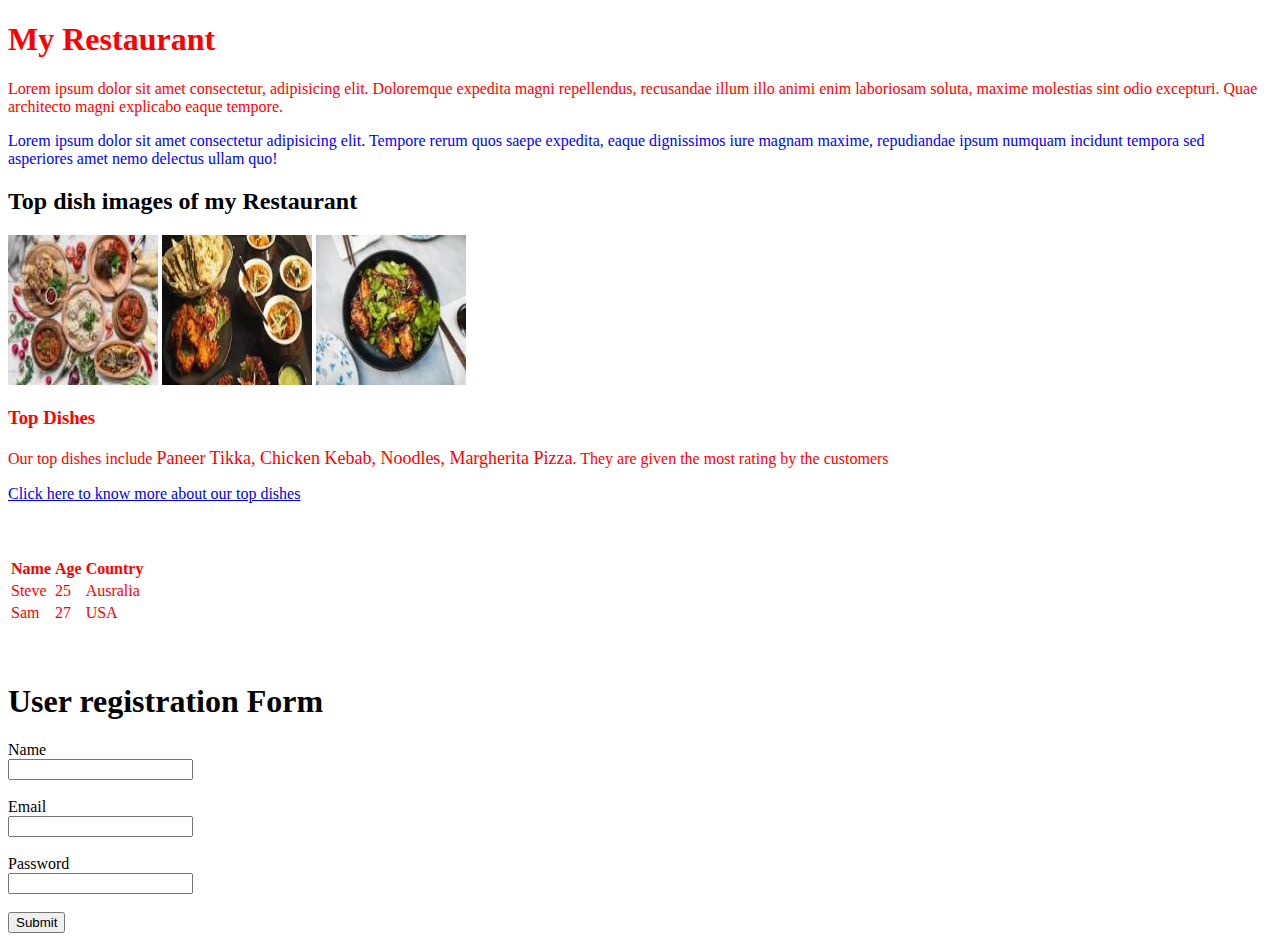
==== index.html @ 498551fb "Session four changes" ====
<!DOCTYPE html>

<html>
  <head>
    <title>Restaurant website</title>
    <meta name="description" content="A restaurant website">
    <meta name="keywords" content="restaurant, hotel, food, fooddelivery">
    <meta name="author" content="Mayank Tomar">
    <meta name="viewport" content="width=device-width, initial-scale=1.0">
    <link rel="stylesheet" href="styles.css">
  </head>

  <body>
    <div class="redstyle">
      <h1>My Restaurant</h1>
      <p>Lorem ipsum dolor sit amet consectetur, adipisicing elit. Doloremque expedita magni repellendus, recusandae illum illo animi enim laboriosam soluta, maxime molestias sint odio excepturi. Quae architecto magni explicabo eaque tempore.</p>
      <p id="pblue">Lorem ipsum dolor sit amet consectetur adipisicing elit. Tempore rerum quos saepe expedita, eaque dignissimos iure magnam maxime, repudiandae ipsum numquam incidunt tempora sed asperiores amet nemo delectus ullam quo!</p>
    </div>
   
    <div>
      <h2>Top dish images of my Restaurant</h2>
      <img src="dish1.jpg" alt="dish1 image" width="150px" height="150px"/>
      <img src="dish2.jpg" alt="dish2 image" width="150px" height="150px"/>
      <img src="dish3.jpg" alt="dish3 image" width="150px" height="150px"/>
    </div>
    
    <div class="redstyle">
      <h3>Top Dishes</h3>
      <p>Our top dishes include <span style="color: red; font-size: large;">Paneer Tikka, Chicken Kebab, Noodles, Margherita Pizza</span>. They are given the most rating by the customers </p>
      <a href="topdishes.html">Click here to know more about our top dishes</a>
    </div>
    <br/>
    <br/>
    <br/>
    <div class="redstyle">
      <table>
        <tr>
          <th>Name</th>
          <th>Age</th>
          <th>Country</th>
        </tr>

        <tr>
          <td>Steve</td>
          <td>25</td>
          <td>Ausralia</td>
        </tr>

        <tr>
          <td>Sam</td>
          <td>27</td>
          <td>USA</td>
        </tr>
      </table>
    </div>

    <br/>
    <br/>
    <div>
      <h1>User registration Form</h1>
      <form>
        <label>Name</label>
        <br/>
        <input type="text"/>
        <br/> <br/>
        <label>Email</label> <br/>
        <input type="email"/>
        <br/><br/>
        <label>Password</label><br/>
        <input type="password"/>
        <br/><br/>

        <input type="submit"/>
      </form>
    </div>
  </body>
</html>
---- styles.css ----
.redstyle {
  color: red;
}

#pblue {
  color: blue;
}
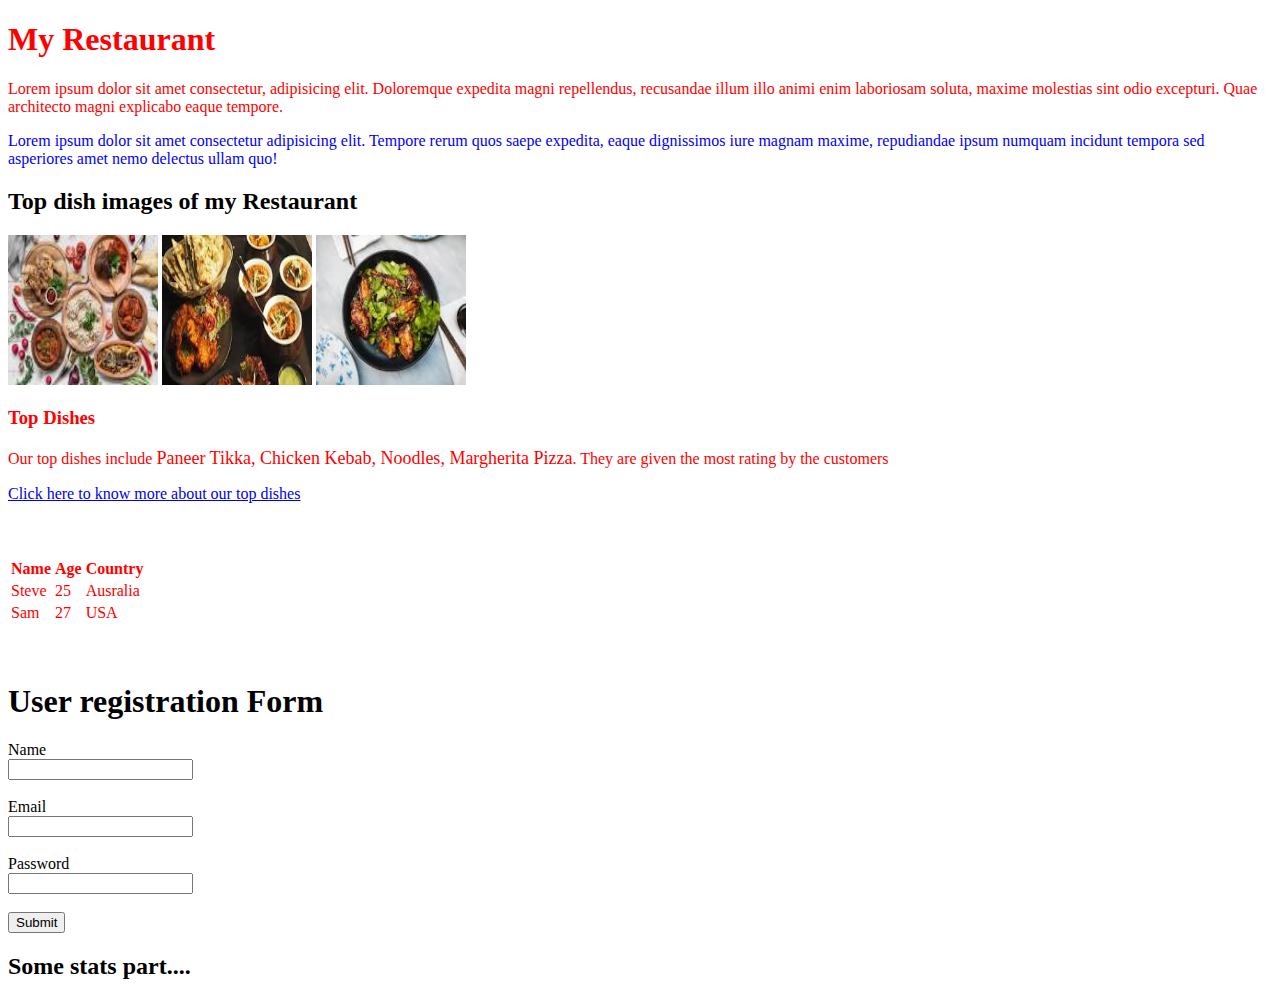
==== commit ace8c106: "Stats changes" ====
--- a/index.html
+++ b/index.html
@@ -73,6 +73,7 @@
         <input type="submit"/>
       </form>
     </div>
+    <h2>Some stats part....</h2>
   </body>
 </html>
 
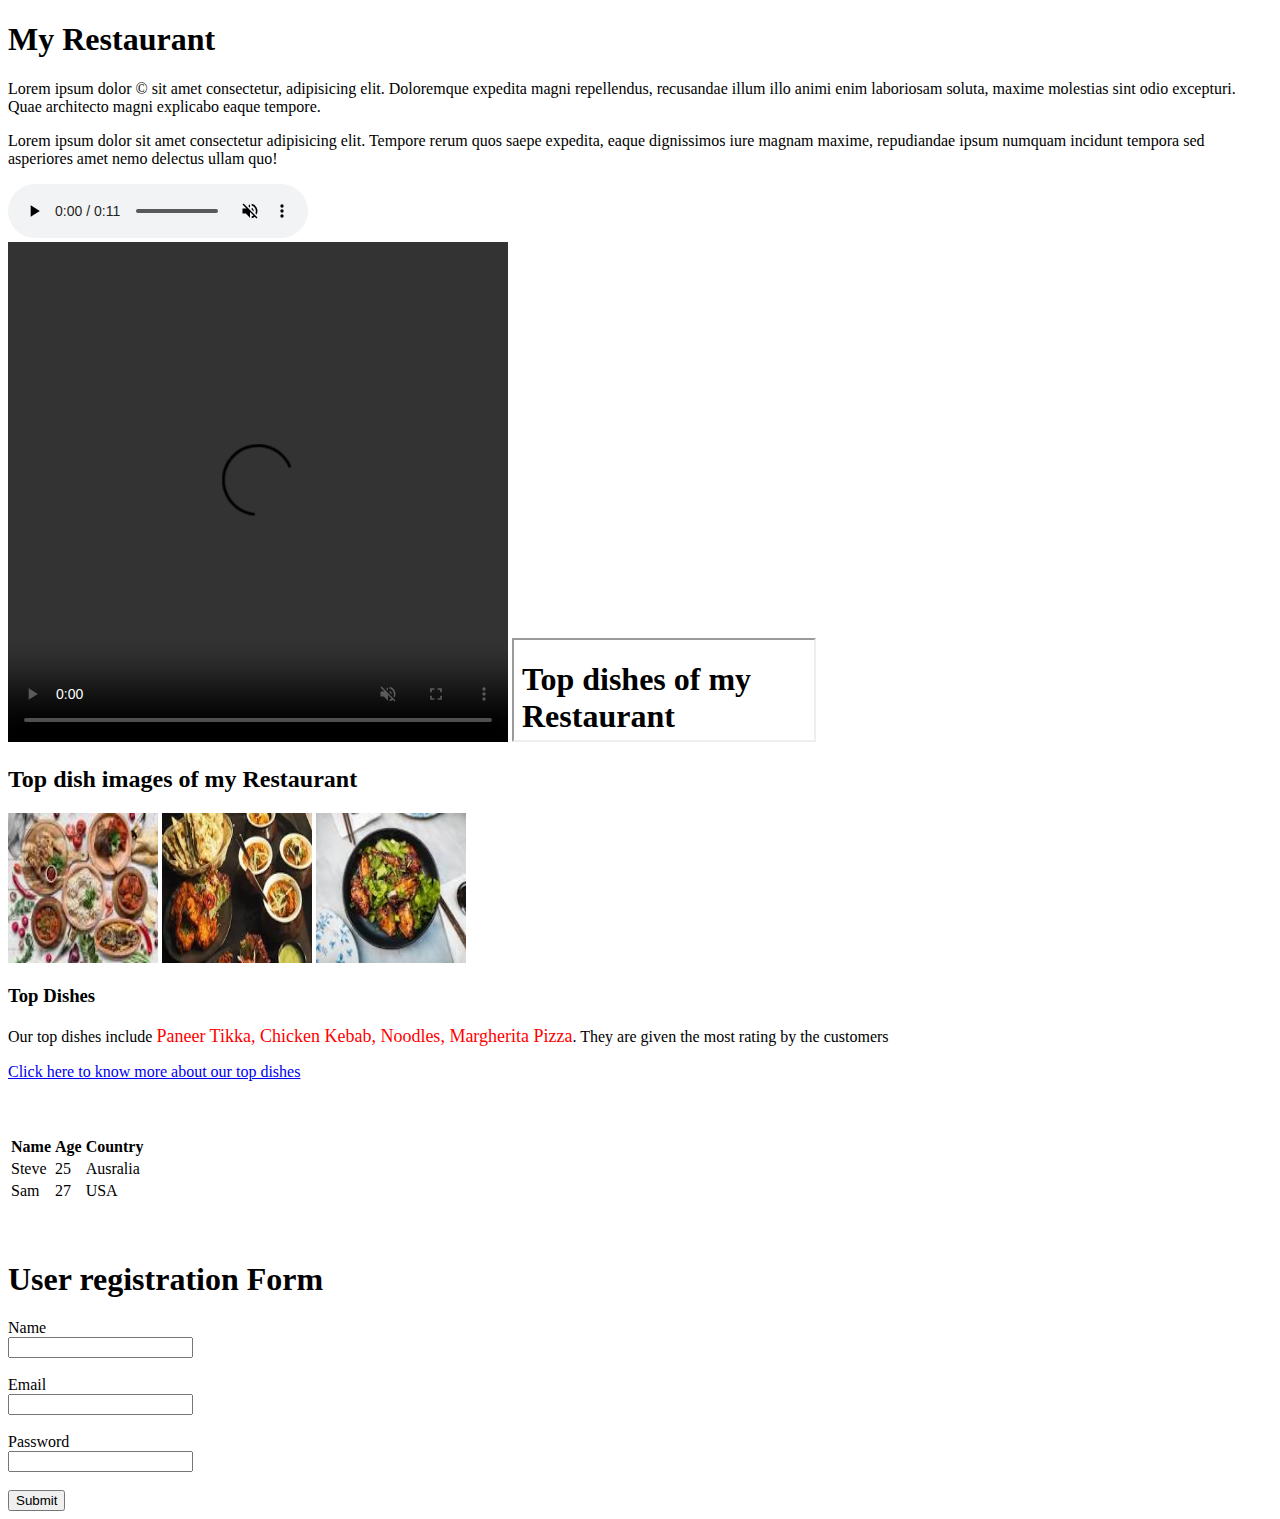
==== commit 572e347e: "Session five changes" ====
--- a/index.html
+++ b/index.html
@@ -11,11 +11,27 @@
   </head>
 
   <body>
-    <div class="redstyle">
-      <h1>My Restaurant</h1>
-      <p>Lorem ipsum dolor sit amet consectetur, adipisicing elit. Doloremque expedita magni repellendus, recusandae illum illo animi enim laboriosam soluta, maxime molestias sint odio excepturi. Quae architecto magni explicabo eaque tempore.</p>
-      <p id="pblue">Lorem ipsum dolor sit amet consectetur adipisicing elit. Tempore rerum quos saepe expedita, eaque dignissimos iure magnam maxime, repudiandae ipsum numquam incidunt tempora sed asperiores amet nemo delectus ullam quo!</p>
-    </div>
+    <header>
+      <div class="redstyle">
+        <h1>My Restaurant</h1>
+        <p>Lorem ipsum dolor &copy; sit amet consectetur, adipisicing elit. Doloremque expedita magni repellendus, recusandae illum illo animi enim laboriosam soluta, maxime molestias sint odio excepturi. Quae architecto magni explicabo eaque tempore.</p>
+        <p id="pblue">Lorem ipsum dolor sit amet consectetur adipisicing elit. Tempore rerum quos saepe expedita, eaque dignissimos iure magnam maxime, repudiandae ipsum numquam incidunt tempora sed asperiores amet nemo delectus ullam quo!</p>
+      </div>
+    </header>
+
+    <section id="mediasection">
+      <audio controls loop muted>
+        <source src="audio1.mp3" type="audio/mpeg">
+      </audio>
+      <br/>
+      <video loop muted controls width="500px" height="500px">
+        <source src="video1.mp4" type="video/mp4">
+      </video>
+      <iframe src="topdishes.html" width="300px" height="100px"></iframe>
+    </section>
+
+    
+    
    
     <div>
       <h2>Top dish images of my Restaurant</h2>
@@ -73,7 +89,6 @@
         <input type="submit"/>
       </form>
     </div>
-    <h2>Some stats part....</h2>
   </body>
 </html>
 
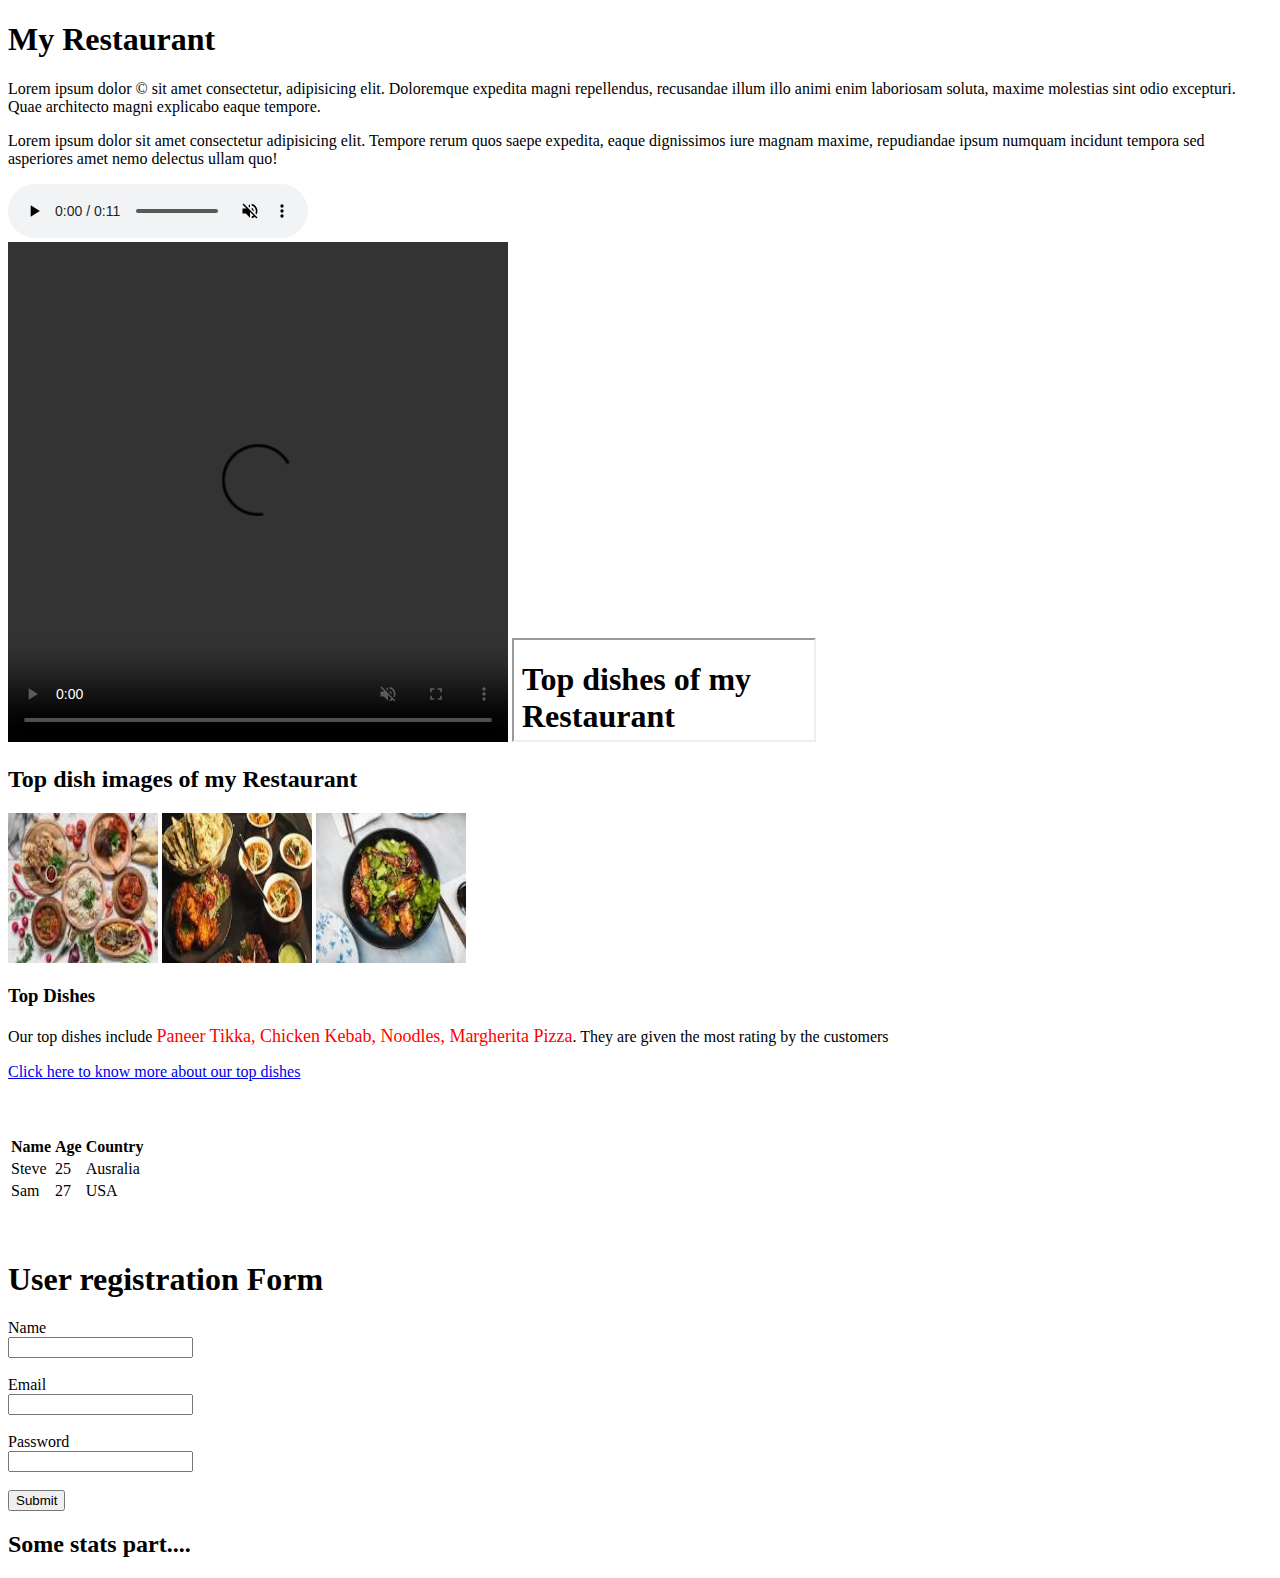
==== commit 6d276b39: "Merge branch 'master' of https://github.com/mayanktomar/restaurantbasic" ====
--- a/index.html
+++ b/index.html
@@ -89,6 +89,7 @@
         <input type="submit"/>
       </form>
     </div>
+    <h2>Some stats part....</h2>
   </body>
 </html>
 
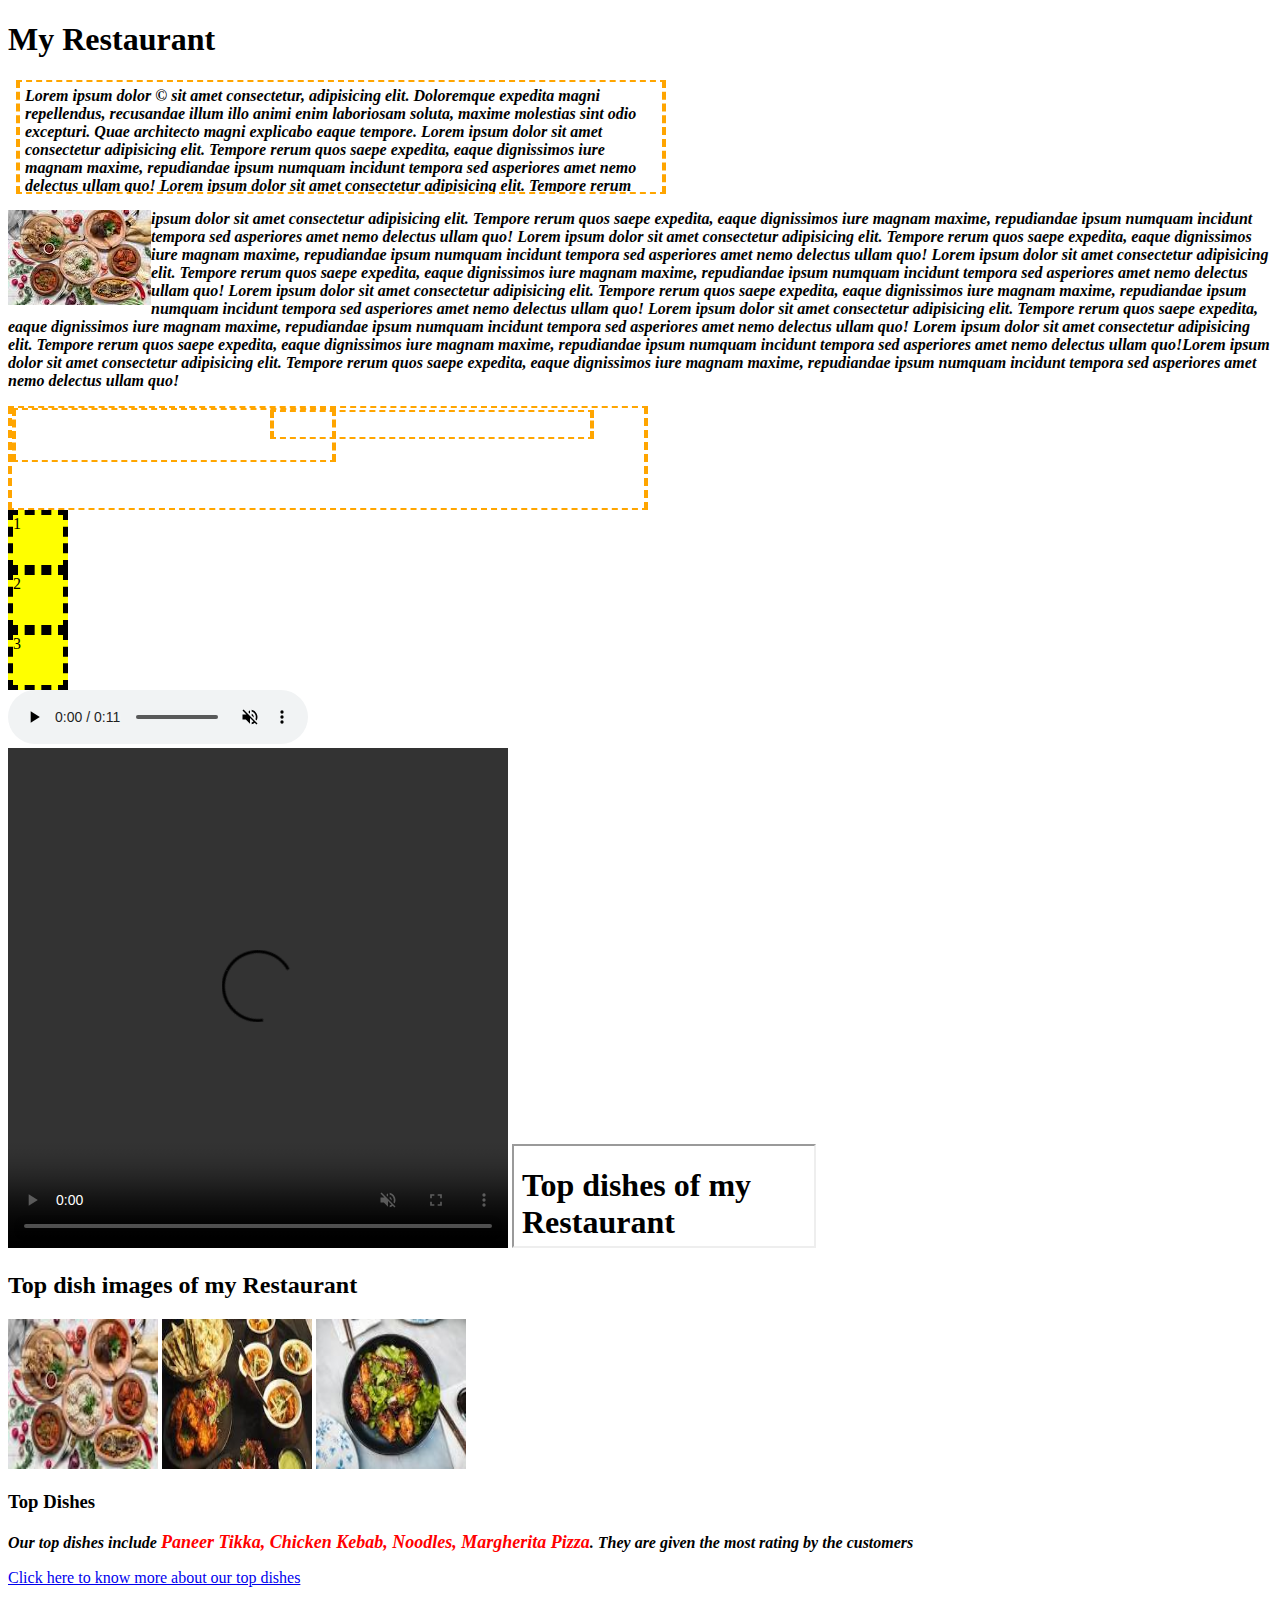
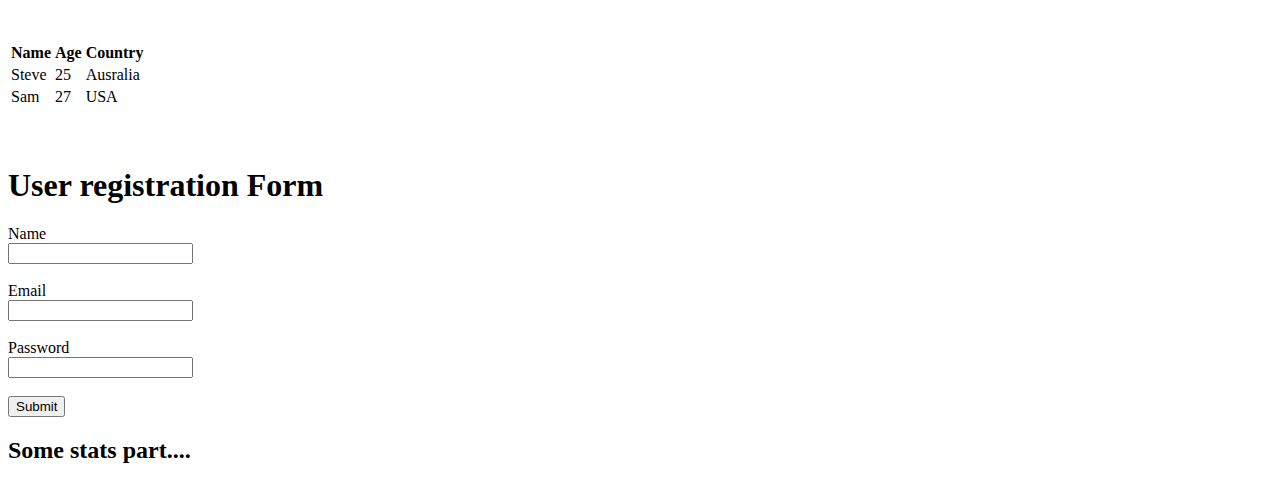
==== commit b3082bca: "Css basics" ====
--- a/index.html
+++ b/index.html
@@ -14,10 +14,24 @@
     <header>
       <div class="redstyle">
         <h1>My Restaurant</h1>
-        <p>Lorem ipsum dolor &copy; sit amet consectetur, adipisicing elit. Doloremque expedita magni repellendus, recusandae illum illo animi enim laboriosam soluta, maxime molestias sint odio excepturi. Quae architecto magni explicabo eaque tempore.</p>
-        <p id="pblue">Lorem ipsum dolor sit amet consectetur adipisicing elit. Tempore rerum quos saepe expedita, eaque dignissimos iure magnam maxime, repudiandae ipsum numquam incidunt tempora sed asperiores amet nemo delectus ullam quo!</p>
+        <p id="borderpara">Lorem ipsum dolor &copy; sit amet consectetur, adipisicing elit. Doloremque expedita magni repellendus, recusandae illum illo animi enim laboriosam soluta, maxime molestias sint odio excepturi. Quae architecto magni explicabo eaque tempore. Lorem ipsum dolor sit amet consectetur adipisicing elit. Tempore rerum quos saepe expedita, eaque dignissimos iure magnam maxime, repudiandae ipsum numquam incidunt tempora sed asperiores amet nemo delectus ullam quo! Lorem ipsum dolor sit amet consectetur adipisicing elit. Tempore rerum quos saepe expedita, eaque dignissimos iure magnam maxime, repudiandae ipsum numquam incidunt tempora sed asperiores amet nemo delectus ullam quo!</p>
+        <p><img src="dish1.jpg" style="float: left;"> ipsum dolor sit amet consectetur adipisicing elit. Tempore rerum quos saepe expedita, eaque dignissimos iure magnam maxime, repudiandae ipsum numquam incidunt tempora sed asperiores amet nemo delectus ullam quo! Lorem ipsum dolor sit amet consectetur adipisicing elit. Tempore rerum quos saepe expedita, eaque dignissimos iure magnam maxime, repudiandae ipsum numquam incidunt tempora sed asperiores amet nemo delectus ullam quo! Lorem ipsum dolor sit amet consectetur adipisicing elit. Tempore rerum quos saepe expedita, eaque dignissimos iure magnam maxime, repudiandae ipsum numquam incidunt tempora sed asperiores amet nemo delectus ullam quo! Lorem ipsum dolor sit amet consectetur adipisicing elit. Tempore rerum quos saepe expedita, eaque dignissimos iure magnam maxime, repudiandae ipsum numquam incidunt tempora sed asperiores amet nemo delectus ullam quo! Lorem ipsum dolor sit amet consectetur adipisicing elit. Tempore rerum quos saepe expedita, eaque dignissimos iure magnam maxime, repudiandae ipsum numquam incidunt tempora sed asperiores amet nemo delectus ullam quo! Lorem ipsum dolor sit amet consectetur adipisicing elit. Tempore rerum quos saepe expedita, eaque dignissimos iure magnam maxime, repudiandae ipsum numquam incidunt tempora sed asperiores amet nemo delectus ullam quo!Lorem ipsum dolor sit amet consectetur adipisicing elit. Tempore rerum quos saepe expedita, eaque dignissimos iure magnam maxime, repudiandae ipsum numquam incidunt tempora sed asperiores amet nemo delectus ullam quo!</p>
       </div>
     </header>
+
+    <div id="divone">
+      <div id="divtwo">
+        <div id="divthree">
+          <!-- <p>Div three</p> -->
+        </div>
+      </div>
+    </div>
+
+    <div class="flex-container">
+      <div class="flex-item">1</div>
+      <div class="flex-item">2</div>
+      <div class="flex-item">3</div>
+    </div>
 
     <section id="mediasection">
       <audio controls loop muted>
--- a/styles.css
+++ b/styles.css
@@ -0,0 +1,63 @@
+p {
+ font-style: italic;
+ font-weight: 900;
+}
+
+#borderpara {
+  border-style: dashed;
+  border-width: 2px 4px;
+  border-color: orange;
+  padding: 5px;
+  margin: 2px 4px 6px 8px;
+  height: 100px;
+  width: 50%;
+  overflow: auto;
+}
+
+
+#divone{
+  border-style: dashed;
+  border-width: 2px 4px;
+  border-color: orange;
+  height: 100px;
+  width: 50%;
+  position: relative;
+}
+
+#divtwo {
+  border-style: dashed;
+  border-width: 2px 4px;
+  border-color: orange;
+  height: 50px;
+  width: 50%;
+}
+
+#divthree {
+  border-style: dashed;
+  border-width: 2px 4px;
+  border-color: orange;
+  height: 25px;
+  width: 50%;
+  position: absolute;
+  right: 50px;
+}
+
+.flex-container {
+  /* display: flex; */
+  flex-direction: row;
+  margin: auto;
+}
+
+.flex-item {
+  height: 50px;
+  width: 50px;
+  background-color: yellow;
+  border-width: 5px;
+  border-style: dashed;
+}
+
+
+
+
+
+
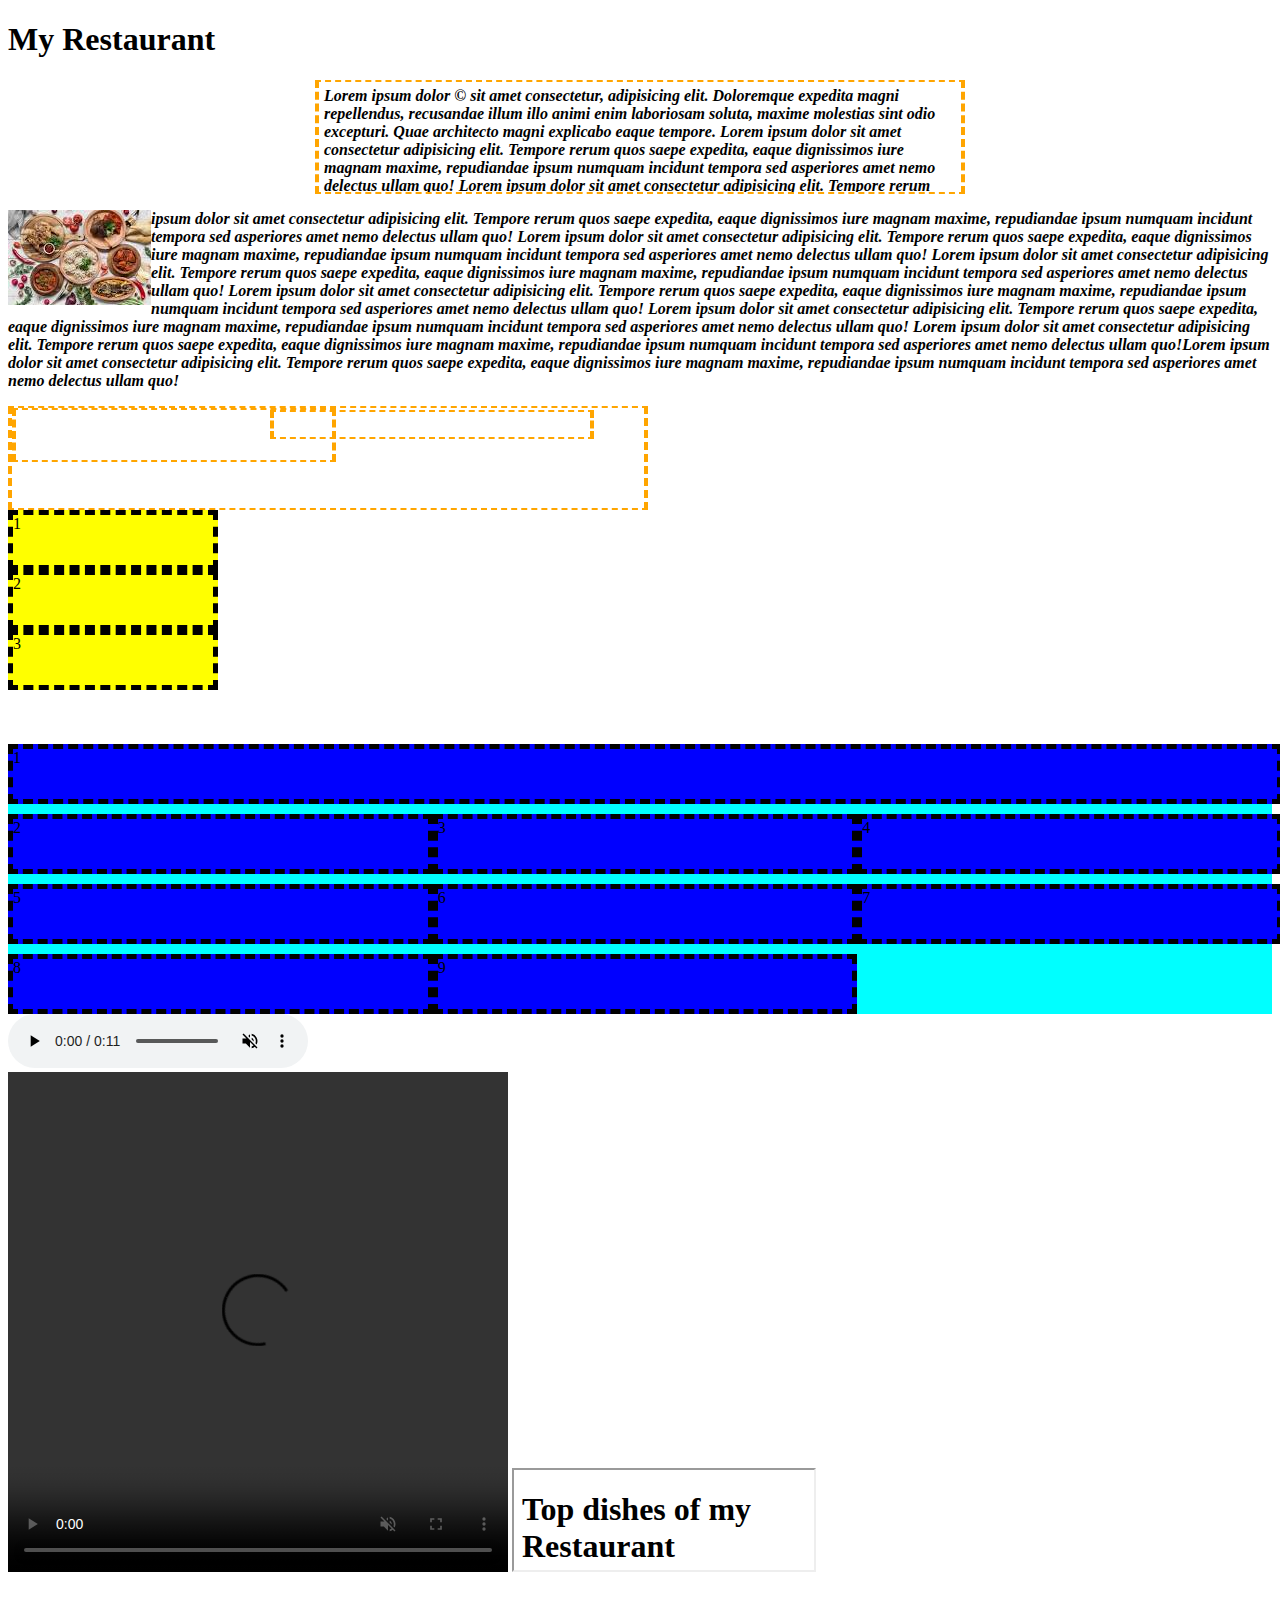
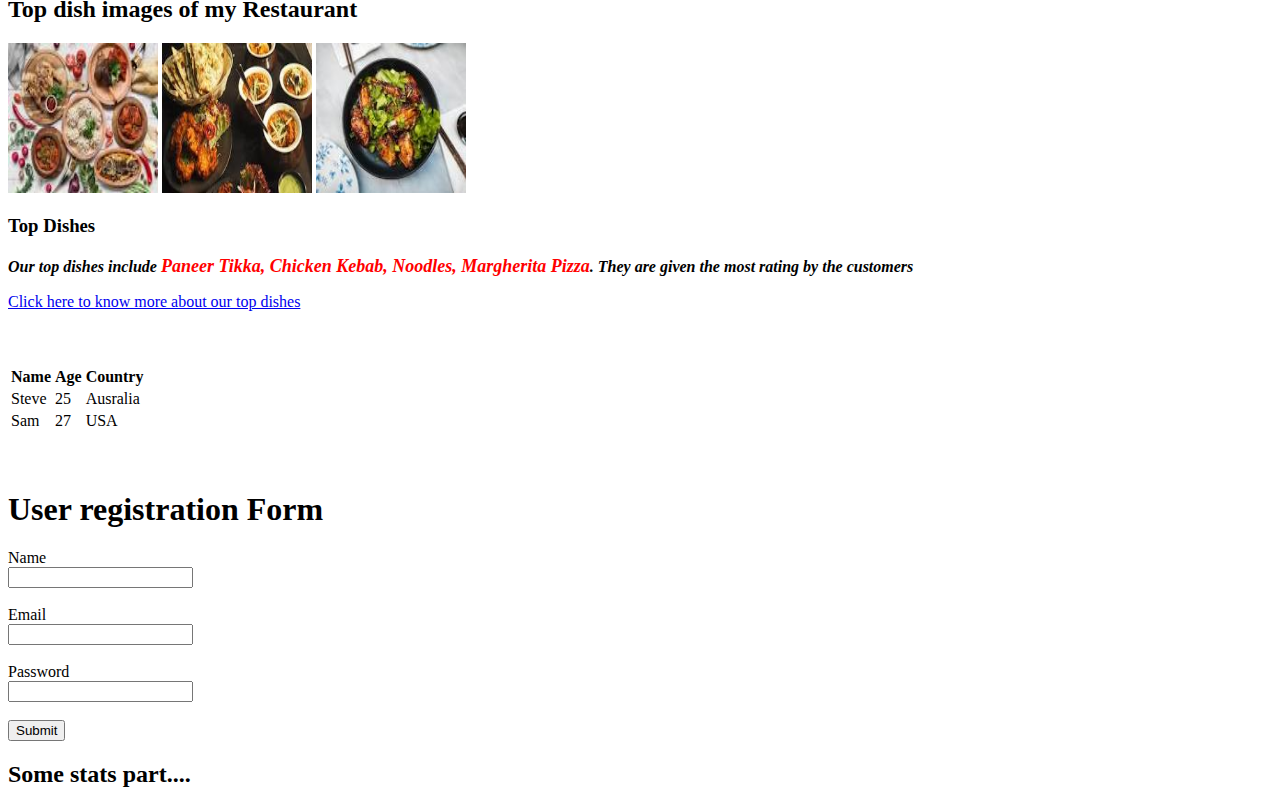
==== commit 6103d8b7: "css grid discussion" ====
--- a/index.html
+++ b/index.html
@@ -31,6 +31,20 @@
       <div class="flex-item">1</div>
       <div class="flex-item">2</div>
       <div class="flex-item">3</div>
+    </div>
+
+    <br/><br/><br/>
+
+    <div class="grid-container">
+      <div class="grid-item" id="grid-item-1">1</div>
+      <div class="grid-item" id="grid-item-2">2</div>
+      <div class="grid-item">3</div>
+      <div class="grid-item">4</div>
+      <div class="grid-item">5</div>
+      <div class="grid-item">6</div>
+      <div class="grid-item">7</div>
+      <div class="grid-item">8</div>
+      <div class="grid-item">9</div>
     </div>
 
     <section id="mediasection">
--- a/styles.css
+++ b/styles.css
@@ -12,6 +12,7 @@
   height: 100px;
   width: 50%;
   overflow: auto;
+  margin: auto;
 }
 
 
@@ -43,17 +44,57 @@
 }
 
 .flex-container {
-  /* display: flex; */
-  flex-direction: row;
-  margin: auto;
+  display: flex;
+  /* justify-content: center; */
+  /* align-items: flex-start; */
+  /* justify-content: flex-end; */
+  /* align-items: flex-end; */
 }
+
 
 .flex-item {
   height: 50px;
-  width: 50px;
+  width: 200px;
   background-color: yellow;
   border-width: 5px;
   border-style: dashed;
+  /* align-self: center; */
+}
+
+.grid-container {
+  display: grid;
+  gap: 10px 10px;
+  grid-template-columns: auto auto auto;
+  background-color: aqua;
+}
+
+.grid-item {
+  height: 50px;
+  width: 100%;
+  background-color: blue;
+  border-width: 5px;
+  border-style: dashed;
+}
+
+#grid-item-1 {
+  grid-column: 1/span 3;
+}
+
+/* #grid-item-2 {
+  grid-column-start: 2;
+  grid-column-end: 4;
+} */
+/* 
+#grid-item-1 {
+  grid-row-start: 1;
+  grid-row-end: 3;
+  height: 100%;
+} */
+
+@media (min-width:767px) and (max-width:992px), (min-width:1200px) {
+  .flex-container {
+    flex-direction: column;
+  }
 }
 
 
@@ -61,3 +102,7 @@
 
 
 
+
+
+
+
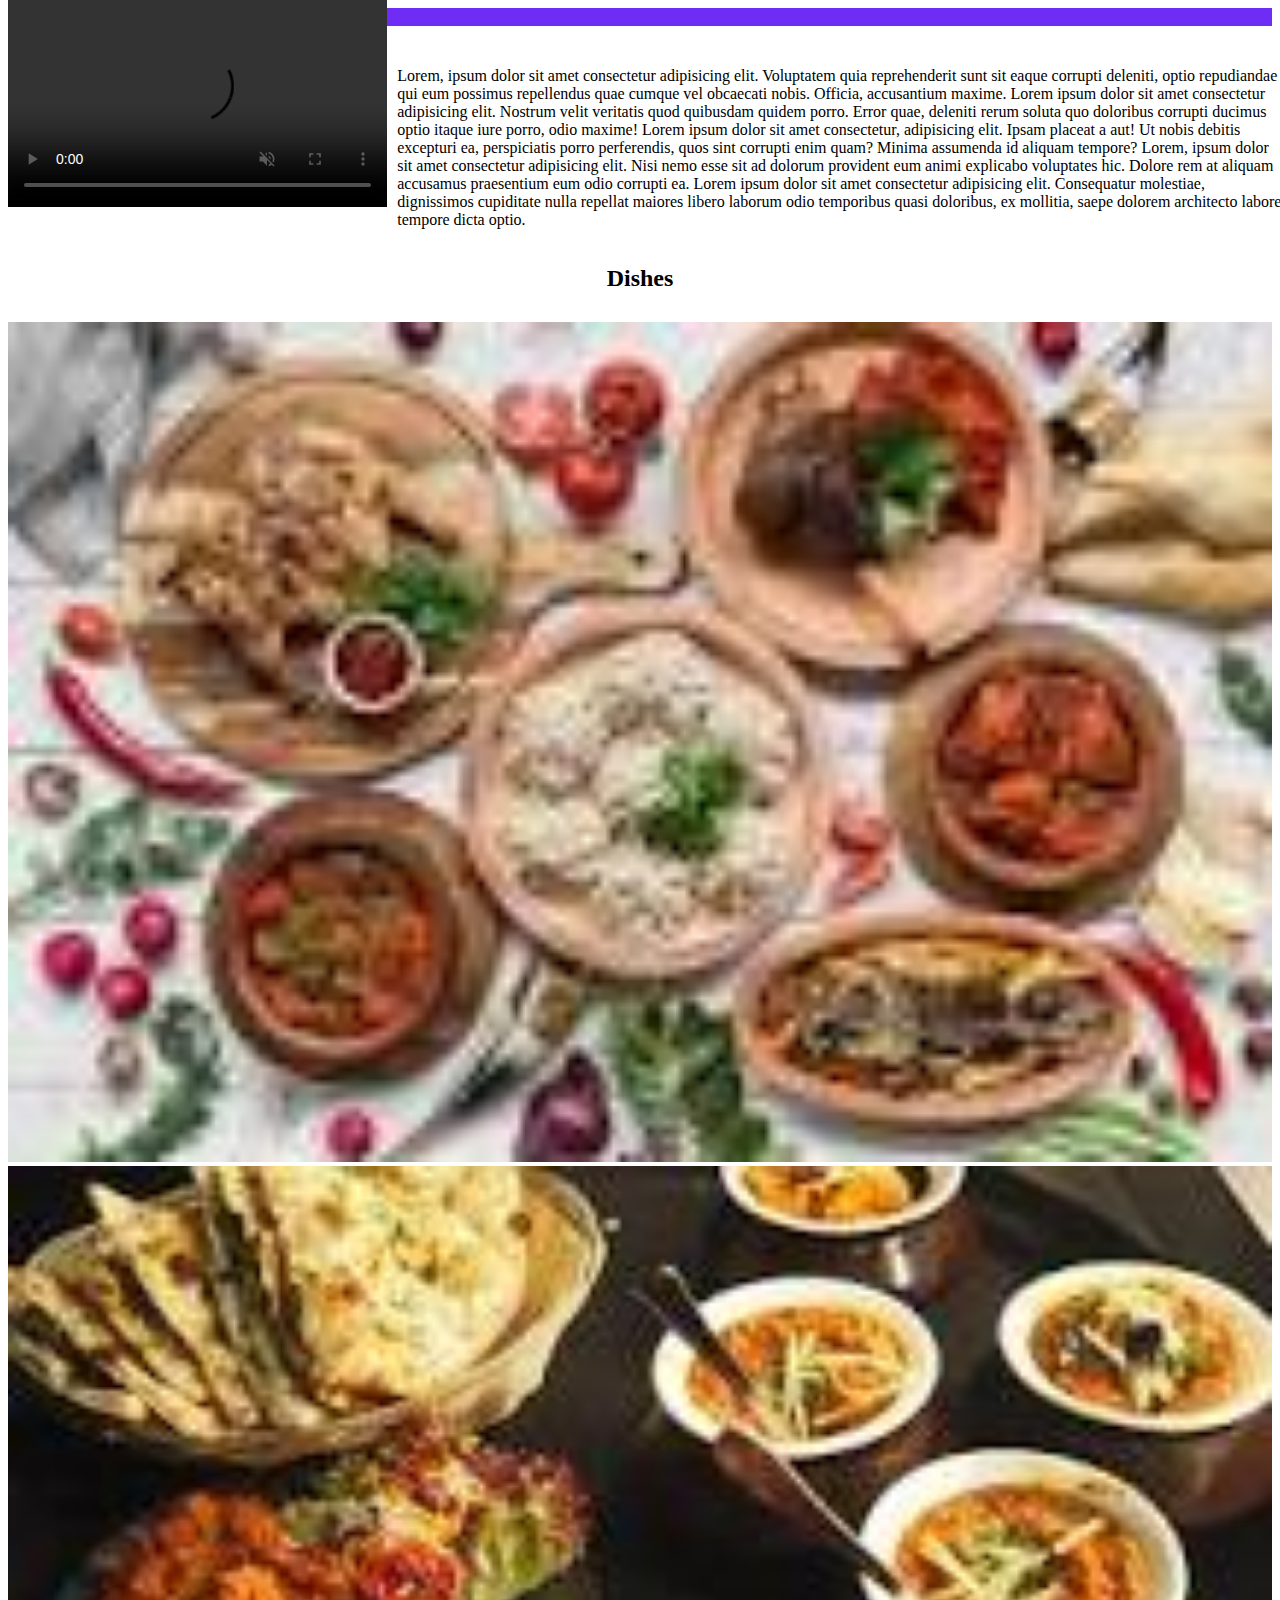
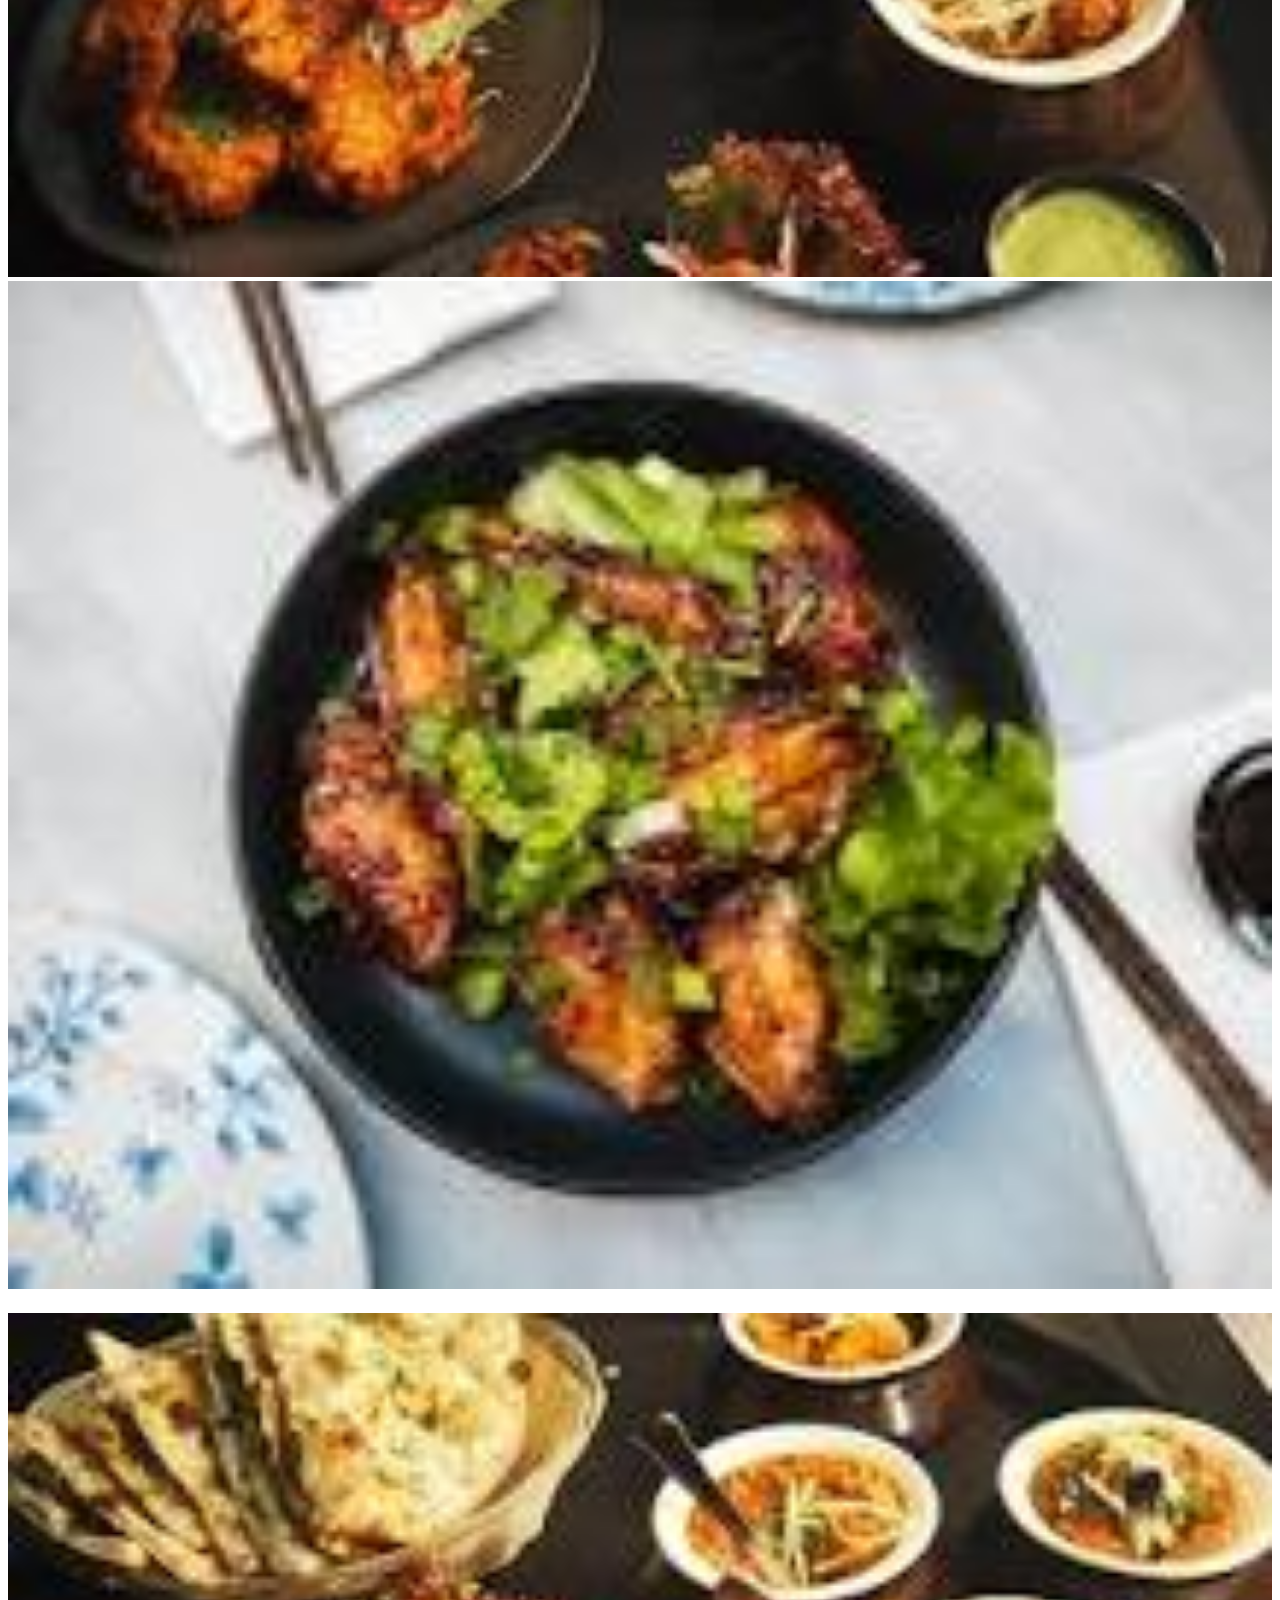
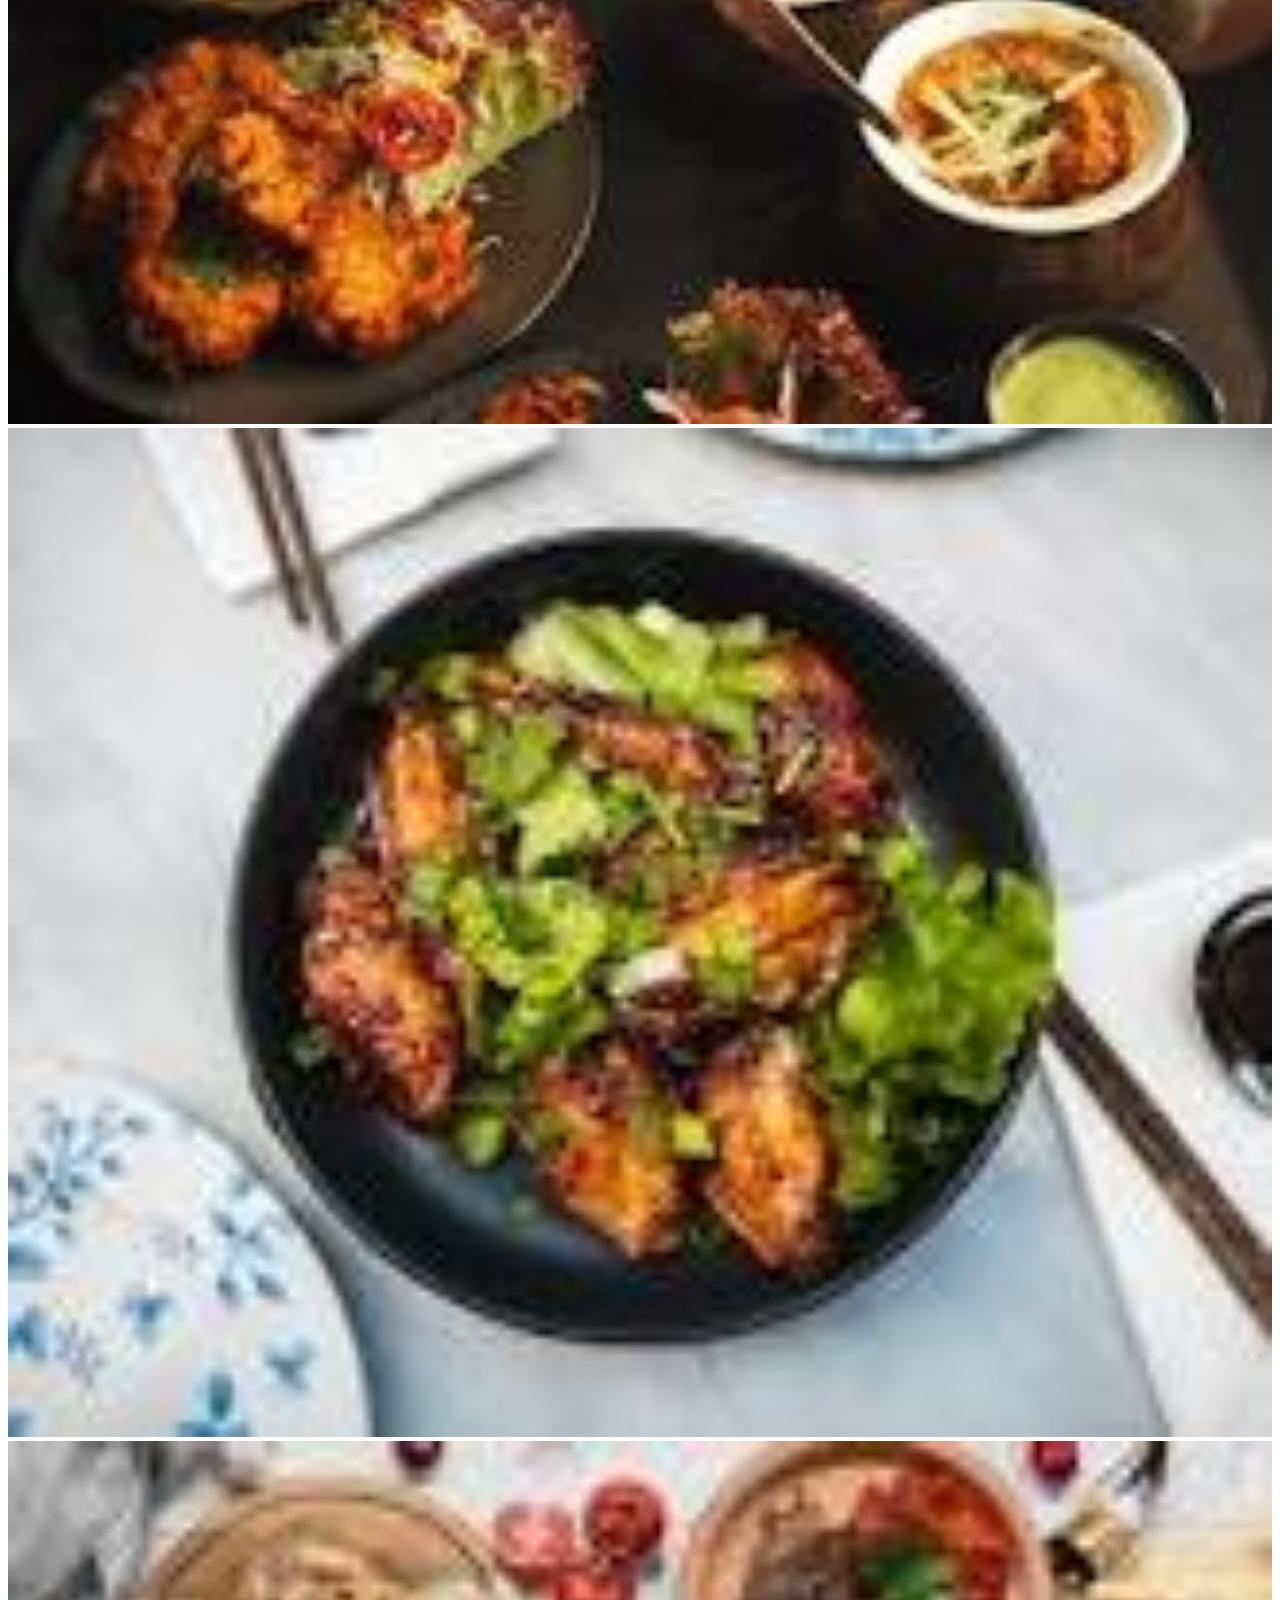
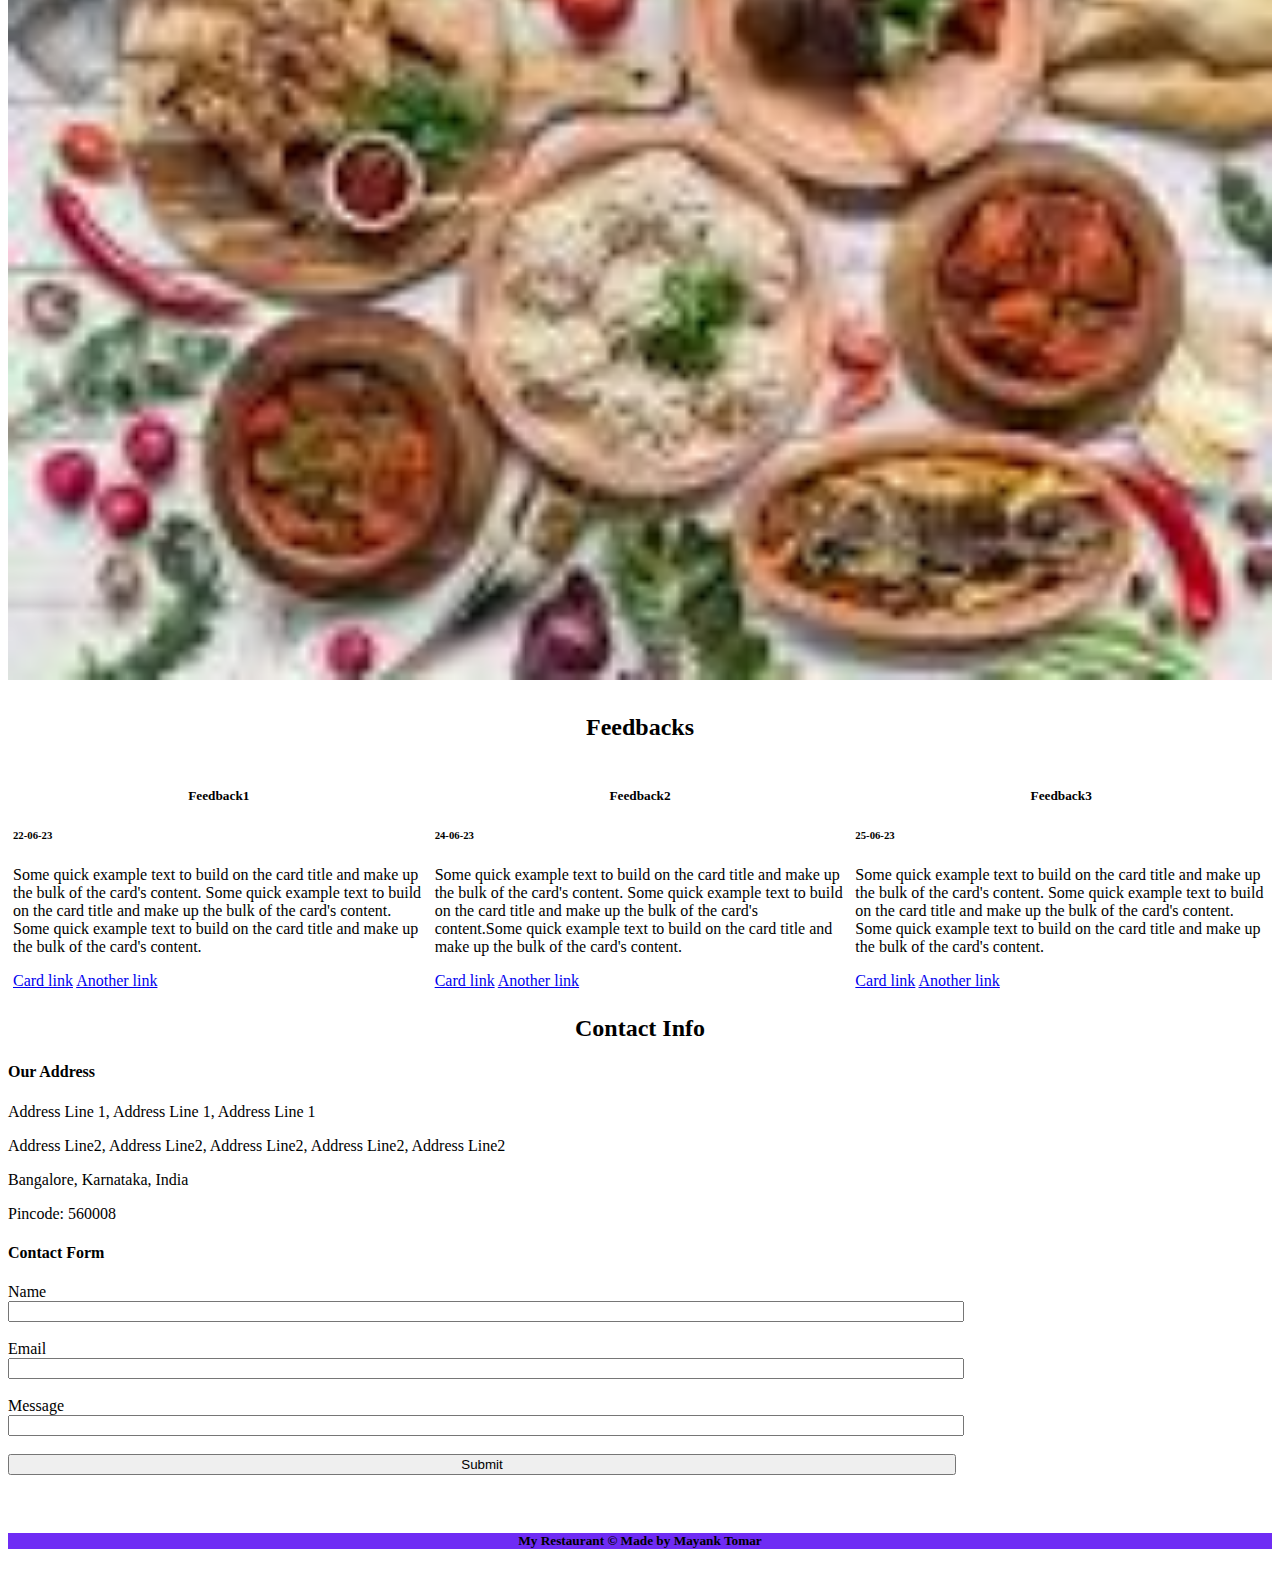
==== commit 716fbff0: "Bootstrap and Javascript intro" ====
--- a/index.html
+++ b/index.html
@@ -1,124 +1,148 @@
 <!DOCTYPE html>
+<html lang="en">
+<head>
+  <meta charset="UTF-8">
+  <meta name="viewport" content="width=device-width, initial-scale=1.0">
+  <title>My restaurant</title>
+  <link rel="stylesheet" href="styles.css">
+  <link href="https://cdn.jsdelivr.net/npm/bootstrap@5.2.0/dist/css/bootstrap.min.css" rel="stylesheet" integrity="sha384-gH2yIJqKdNHPEq0n4Mqa/HGKIhSkIHeL5AyhkYV8i59U5AR6csBvApHHNl/vI1Bx" crossorigin="anonymous">
+</head>
+<body>
+  <!-- Navbar -->
+  <nav class="navbar navbar-expand-lg bg-body-tertiary navbar-dark"  style="background-color: #6f2cf4;">
+    <div class="container-fluid">
+      <a class="navbar-brand" href="#">My Restaurant</a>
+      <button class="navbar-toggler" type="button" data-bs-toggle="collapse" data-bs-target="#navbarSupportedContent" aria-controls="navbarSupportedContent" aria-expanded="false" aria-label="Toggle navigation">
+        <span class="navbar-toggler-icon"></span>
+      </button>
+    </div>
+  </nav>
 
-<html>
-  <head>
-    <title>Restaurant website</title>
-    <meta name="description" content="A restaurant website">
-    <meta name="keywords" content="restaurant, hotel, food, fooddelivery">
-    <meta name="author" content="Mayank Tomar">
-    <meta name="viewport" content="width=device-width, initial-scale=1.0">
-    <link rel="stylesheet" href="styles.css">
-  </head>
+  
+    <div class="container">
+      <header>
+        <div class="grid-container">
+          <div class="grid-item">
+            <video loop muted controls width="100%" height="100%">
+              <source src="video1.mp4" type="video/mp4">
+            </video>
+          </div>
+    
+          <div>
+            <p style="padding-top: 25px;">Lorem, ipsum dolor sit amet consectetur adipisicing elit. Voluptatem quia reprehenderit sunt sit eaque corrupti deleniti, optio repudiandae qui eum possimus repellendus quae cumque vel obcaecati nobis. Officia, accusantium maxime. Lorem ipsum dolor sit amet consectetur adipisicing elit. Nostrum velit veritatis quod quibusdam quidem porro. Error quae, deleniti rerum soluta quo doloribus corrupti ducimus optio itaque iure porro, odio maxime! Lorem ipsum dolor sit amet consectetur, adipisicing elit. Ipsam placeat a aut! Ut nobis debitis excepturi ea, perspiciatis porro perferendis, quos sint corrupti enim quam? Minima assumenda id aliquam tempore? Lorem, ipsum dolor sit amet consectetur adipisicing elit. Nisi nemo esse sit ad dolorum provident eum animi explicabo voluptates hic. Dolore rem at aliquam accusamus praesentium eum odio corrupti ea. Lorem ipsum dolor sit amet consectetur adipisicing elit. Consequatur molestiae, dignissimos cupiditate nulla repellat maiores libero laborum odio temporibus quasi doloribus, ex mollitia, saepe dolorem architecto labore tempore dicta optio.</p>
+          </div>
+        </div>
+      </header>
 
-  <body>
-    <header>
-      <div class="redstyle">
-        <h1>My Restaurant</h1>
-        <p id="borderpara">Lorem ipsum dolor &copy; sit amet consectetur, adipisicing elit. Doloremque expedita magni repellendus, recusandae illum illo animi enim laboriosam soluta, maxime molestias sint odio excepturi. Quae architecto magni explicabo eaque tempore. Lorem ipsum dolor sit amet consectetur adipisicing elit. Tempore rerum quos saepe expedita, eaque dignissimos iure magnam maxime, repudiandae ipsum numquam incidunt tempora sed asperiores amet nemo delectus ullam quo! Lorem ipsum dolor sit amet consectetur adipisicing elit. Tempore rerum quos saepe expedita, eaque dignissimos iure magnam maxime, repudiandae ipsum numquam incidunt tempora sed asperiores amet nemo delectus ullam quo!</p>
-        <p><img src="dish1.jpg" style="float: left;"> ipsum dolor sit amet consectetur adipisicing elit. Tempore rerum quos saepe expedita, eaque dignissimos iure magnam maxime, repudiandae ipsum numquam incidunt tempora sed asperiores amet nemo delectus ullam quo! Lorem ipsum dolor sit amet consectetur adipisicing elit. Tempore rerum quos saepe expedita, eaque dignissimos iure magnam maxime, repudiandae ipsum numquam incidunt tempora sed asperiores amet nemo delectus ullam quo! Lorem ipsum dolor sit amet consectetur adipisicing elit. Tempore rerum quos saepe expedita, eaque dignissimos iure magnam maxime, repudiandae ipsum numquam incidunt tempora sed asperiores amet nemo delectus ullam quo! Lorem ipsum dolor sit amet consectetur adipisicing elit. Tempore rerum quos saepe expedita, eaque dignissimos iure magnam maxime, repudiandae ipsum numquam incidunt tempora sed asperiores amet nemo delectus ullam quo! Lorem ipsum dolor sit amet consectetur adipisicing elit. Tempore rerum quos saepe expedita, eaque dignissimos iure magnam maxime, repudiandae ipsum numquam incidunt tempora sed asperiores amet nemo delectus ullam quo! Lorem ipsum dolor sit amet consectetur adipisicing elit. Tempore rerum quos saepe expedita, eaque dignissimos iure magnam maxime, repudiandae ipsum numquam incidunt tempora sed asperiores amet nemo delectus ullam quo!Lorem ipsum dolor sit amet consectetur adipisicing elit. Tempore rerum quos saepe expedita, eaque dignissimos iure magnam maxime, repudiandae ipsum numquam incidunt tempora sed asperiores amet nemo delectus ullam quo!</p>
-      </div>
-    </header>
+      
+        <h2>Dishes</h2>
+        <section class="image-gallery">
+          <div class="row" style="padding-top: 10px; padding-bottom: 10px;">
+            <div class="col-md-4">
+              <img src="dish1.jpg" alt="dishimage">
+            </div>
+            <div class="col-md-4">
+              <img src="dish2.jpg" alt="dishimage">
+            </div>
+            <div class="col-md-4">
+              <img src="dish3.jpg" alt="dishimage">
+            </div>
+          </div>
+  
+          <div class="row" style="padding-top: 10px; padding-bottom: 10px;">
+            <div class="col-md-4">
+              <img src="dish2.jpg" alt="dishimage">
+            </div>
+            <div class="col-md-4">
+              <img src="dish3.jpg" alt="dishimage">
+            </div>
+            <div class="col-md-4">
+              <img src="dish1.jpg" alt="dishimage">
+            </div>
+          </div>
+        </section>
 
-    <div id="divone">
-      <div id="divtwo">
-        <div id="divthree">
-          <!-- <p>Div three</p> -->
-        </div>
-      </div>
+        <h2>Feedbacks</h2>
+        <section class="feedback">
+          <div class="flex-container">
+            <div class="flex-item">
+              <div class="card" style="width: 100%">
+                <div class="card-body">
+                  <h5 class="card-title">Feedback1</h5>
+                  <h6 class="card-subtitle mb-2 text-body-secondary">22-06-23</h6>
+                  <p class="card-text">Some quick example text to build on the card title and make up the bulk of the card's content. Some quick example text to build on the card title and make up the bulk of the card's content. Some quick example text to build on the card title and make up the bulk of the card's content.</p>
+                  <a href="#" class="card-link">Card link</a>
+                  <a href="#" class="card-link">Another link</a>
+                </div>
+              </div>
+            </div>
+
+            <div class="flex-item">
+              <div class="card" style="width: 100%">
+                <div class="card-body">
+                  <h5 class="card-title">Feedback2</h5>
+                  <h6 class="card-subtitle mb-2 text-body-secondary">24-06-23</h6>
+                  <p class="card-text">Some quick example text to build on the card title and make up the bulk of the card's content. Some quick example text to build on the card title and make up the bulk of the card's content.Some quick example text to build on the card title and make up the bulk of the card's content.</p>
+                  <a href="#" class="card-link">Card link</a>
+                  <a href="#" class="card-link">Another link</a>
+                </div>
+              </div>
+            </div>
+
+            <div class="flex-item">
+              <div class="card" style="width: 100%">
+                <div class="card-body">
+                  <h5 class="card-title">Feedback3</h5>
+                  <h6 class="card-subtitle mb-2 text-body-secondary">25-06-23</h6>
+                  <p class="card-text">Some quick example text to build on the card title and make up the bulk of the card's content. Some quick example text to build on the card title and make up the bulk of the card's content. Some quick example text to build on the card title and make up the bulk of the card's content.</p>
+                  <a href="#" class="card-link">Card link</a>
+                  <a href="#" class="card-link">Another link</a>
+                </div>
+              </div>
+            </div>
+          </div>
+        </section>
+
+        <h2>Contact Info</h2>
+        <section>
+          <div class="row">
+            <div class="col-md-6">
+              <h4>Our Address</h4>
+              <p>Address Line 1, Address Line 1, Address Line 1</p>
+              <p>Address Line2, Address Line2, Address Line2, Address Line2, Address Line2</p>
+              <p>Bangalore, Karnataka, India</p>
+              <p>Pincode: 560008</p>
+            </div>
+
+            <div class="col-md-6">
+              <h4>Contact Form</h4>
+              <form>
+                <label>Name</label>
+                <br/>
+                <input type="text"/>
+                <br/> <br/>
+                <label>Email</label> <br/>
+                <input type="email"/>
+                <br/><br/>
+                <label>Message</label><br/>
+                <input type="textarea"/>
+                <br/><br/>
+
+                <input type="submit"/>
+              </form>
+            </div>
+          </div>
+        </section>
+
+        <br/>
+        <br/>
+
     </div>
-
-    <div class="flex-container">
-      <div class="flex-item">1</div>
-      <div class="flex-item">2</div>
-      <div class="flex-item">3</div>
-    </div>
-
-    <br/><br/><br/>
-
-    <div class="grid-container">
-      <div class="grid-item" id="grid-item-1">1</div>
-      <div class="grid-item" id="grid-item-2">2</div>
-      <div class="grid-item">3</div>
-      <div class="grid-item">4</div>
-      <div class="grid-item">5</div>
-      <div class="grid-item">6</div>
-      <div class="grid-item">7</div>
-      <div class="grid-item">8</div>
-      <div class="grid-item">9</div>
-    </div>
-
-    <section id="mediasection">
-      <audio controls loop muted>
-        <source src="audio1.mp3" type="audio/mpeg">
-      </audio>
-      <br/>
-      <video loop muted controls width="500px" height="500px">
-        <source src="video1.mp4" type="video/mp4">
-      </video>
-      <iframe src="topdishes.html" width="300px" height="100px"></iframe>
-    </section>
-
-    
-    
-   
-    <div>
-      <h2>Top dish images of my Restaurant</h2>
-      <img src="dish1.jpg" alt="dish1 image" width="150px" height="150px"/>
-      <img src="dish2.jpg" alt="dish2 image" width="150px" height="150px"/>
-      <img src="dish3.jpg" alt="dish3 image" width="150px" height="150px"/>
-    </div>
-    
-    <div class="redstyle">
-      <h3>Top Dishes</h3>
-      <p>Our top dishes include <span style="color: red; font-size: large;">Paneer Tikka, Chicken Kebab, Noodles, Margherita Pizza</span>. They are given the most rating by the customers </p>
-      <a href="topdishes.html">Click here to know more about our top dishes</a>
-    </div>
-    <br/>
-    <br/>
-    <br/>
-    <div class="redstyle">
-      <table>
-        <tr>
-          <th>Name</th>
-          <th>Age</th>
-          <th>Country</th>
-        </tr>
-
-        <tr>
-          <td>Steve</td>
-          <td>25</td>
-          <td>Ausralia</td>
-        </tr>
-
-        <tr>
-          <td>Sam</td>
-          <td>27</td>
-          <td>USA</td>
-        </tr>
-      </table>
-    </div>
-
-    <br/>
-    <br/>
-    <div>
-      <h1>User registration Form</h1>
-      <form>
-        <label>Name</label>
-        <br/>
-        <input type="text"/>
-        <br/> <br/>
-        <label>Email</label> <br/>
-        <input type="email"/>
-        <br/><br/>
-        <label>Password</label><br/>
-        <input type="password"/>
-        <br/><br/>
-
-        <input type="submit"/>
-      </form>
-    </div>
-    <h2>Some stats part....</h2>
-  </body>
-</html>
-
-
+    <footer>
+      <h5> My Restaurant &copy; Made by Mayank Tomar</h5>
+    </footer>
+  
+  <script src="index.js"></script>
+  <script src="https://cdn.jsdelivr.net/npm/bootstrap@5.2.0/dist/js/bootstrap.bundle.min.js" integrity="sha384-A3rJD856KowSb7dwlZdYEkO39Gagi7vIsF0jrRAoQmDKKtQBHUuLZ9AsSv4jD4Xa" crossorigin="anonymous"></script>
+</body>
+</html>--- a/styles.css
+++ b/styles.css
@@ -1,108 +1,50 @@
-p {
- font-style: italic;
- font-weight: 900;
+.grid-container {
+  display: grid;
+  grid-template-columns: 30% 70%;
+  gap: 10px 10px;
 }
 
-#borderpara {
-  border-style: dashed;
-  border-width: 2px 4px;
-  border-color: orange;
-  padding: 5px;
-  margin: 2px 4px 6px 8px;
-  height: 100px;
-  width: 50%;
-  overflow: auto;
-  margin: auto;
+video {
+  margin-top: -10%;
 }
 
-
-#divone{
-  border-style: dashed;
-  border-width: 2px 4px;
-  border-color: orange;
-  height: 100px;
-  width: 50%;
-  position: relative;
+h2 {
+  text-align: center;
 }
 
-#divtwo {
-  border-style: dashed;
-  border-width: 2px 4px;
-  border-color: orange;
-  height: 50px;
-  width: 50%;
+.image-gallery {
+  margin-top: 20px;
+  margin-bottom: 20px;
 }
 
-#divthree {
-  border-style: dashed;
-  border-width: 2px 4px;
-  border-color: orange;
-  height: 25px;
-  width: 50%;
-  position: absolute;
-  right: 50px;
+img {
+  width: 100%;
+  height: 100%;
 }
 
 .flex-container {
   display: flex;
-  /* justify-content: center; */
-  /* align-items: flex-start; */
-  /* justify-content: flex-end; */
-  /* align-items: flex-end; */
+}
+
+.flex-item {
+  margin: 5px;
+}
+
+input {
+  width: 75%;
+}
+
+footer {
+  background-color: #6f2cf4;
+}
+
+h5 {
+  text-align: center;
 }
 
 
-.flex-item {
-  height: 50px;
-  width: 200px;
-  background-color: yellow;
-  border-width: 5px;
-  border-style: dashed;
-  /* align-self: center; */
-}
-
-.grid-container {
-  display: grid;
-  gap: 10px 10px;
-  grid-template-columns: auto auto auto;
-  background-color: aqua;
-}
-
-.grid-item {
-  height: 50px;
-  width: 100%;
-  background-color: blue;
-  border-width: 5px;
-  border-style: dashed;
-}
-
-#grid-item-1 {
-  grid-column: 1/span 3;
-}
-
-/* #grid-item-2 {
-  grid-column-start: 2;
-  grid-column-end: 4;
-} */
-/* 
-#grid-item-1 {
-  grid-row-start: 1;
-  grid-row-end: 3;
-  height: 100%;
-} */
-
-@media (min-width:767px) and (max-width:992px), (min-width:1200px) {
+@media (max-width:767px) {
   .flex-container {
     flex-direction: column;
   }
-}
-
-
-
-
-
-
-
-
-
-
+}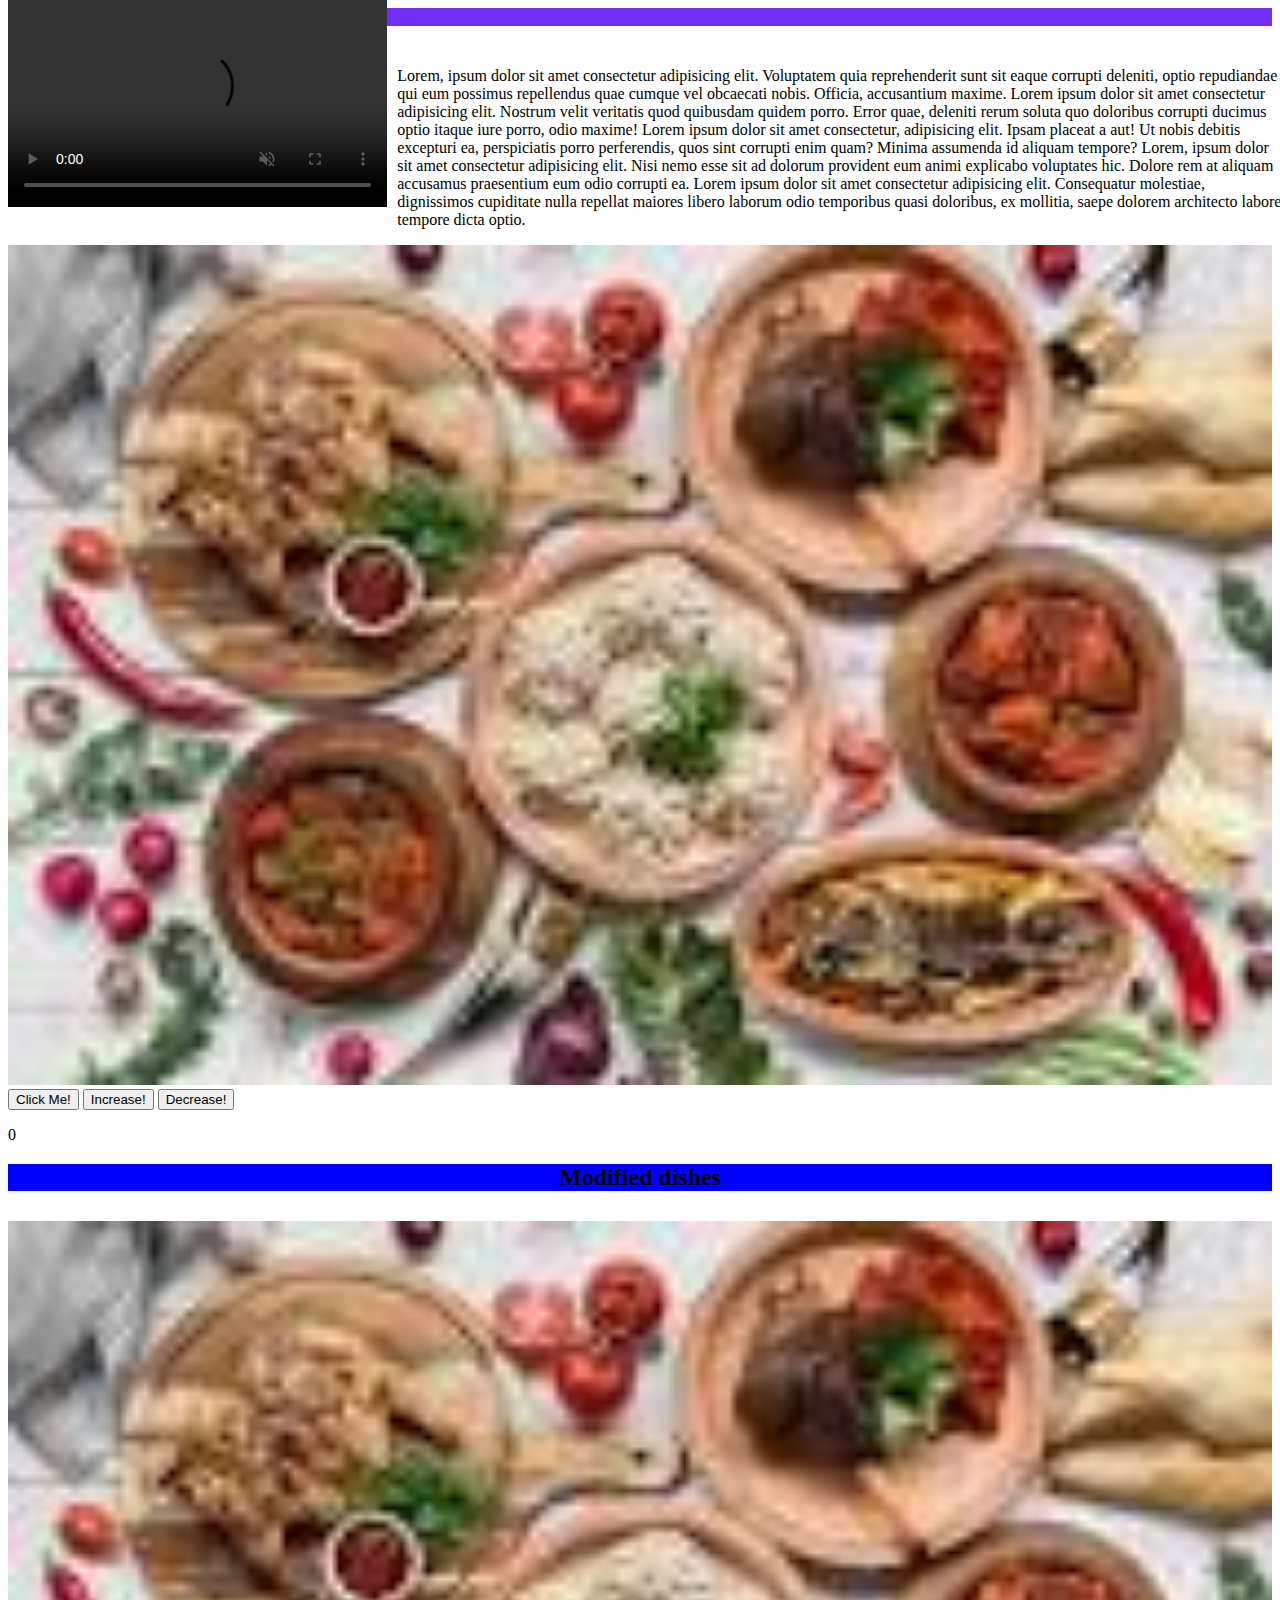
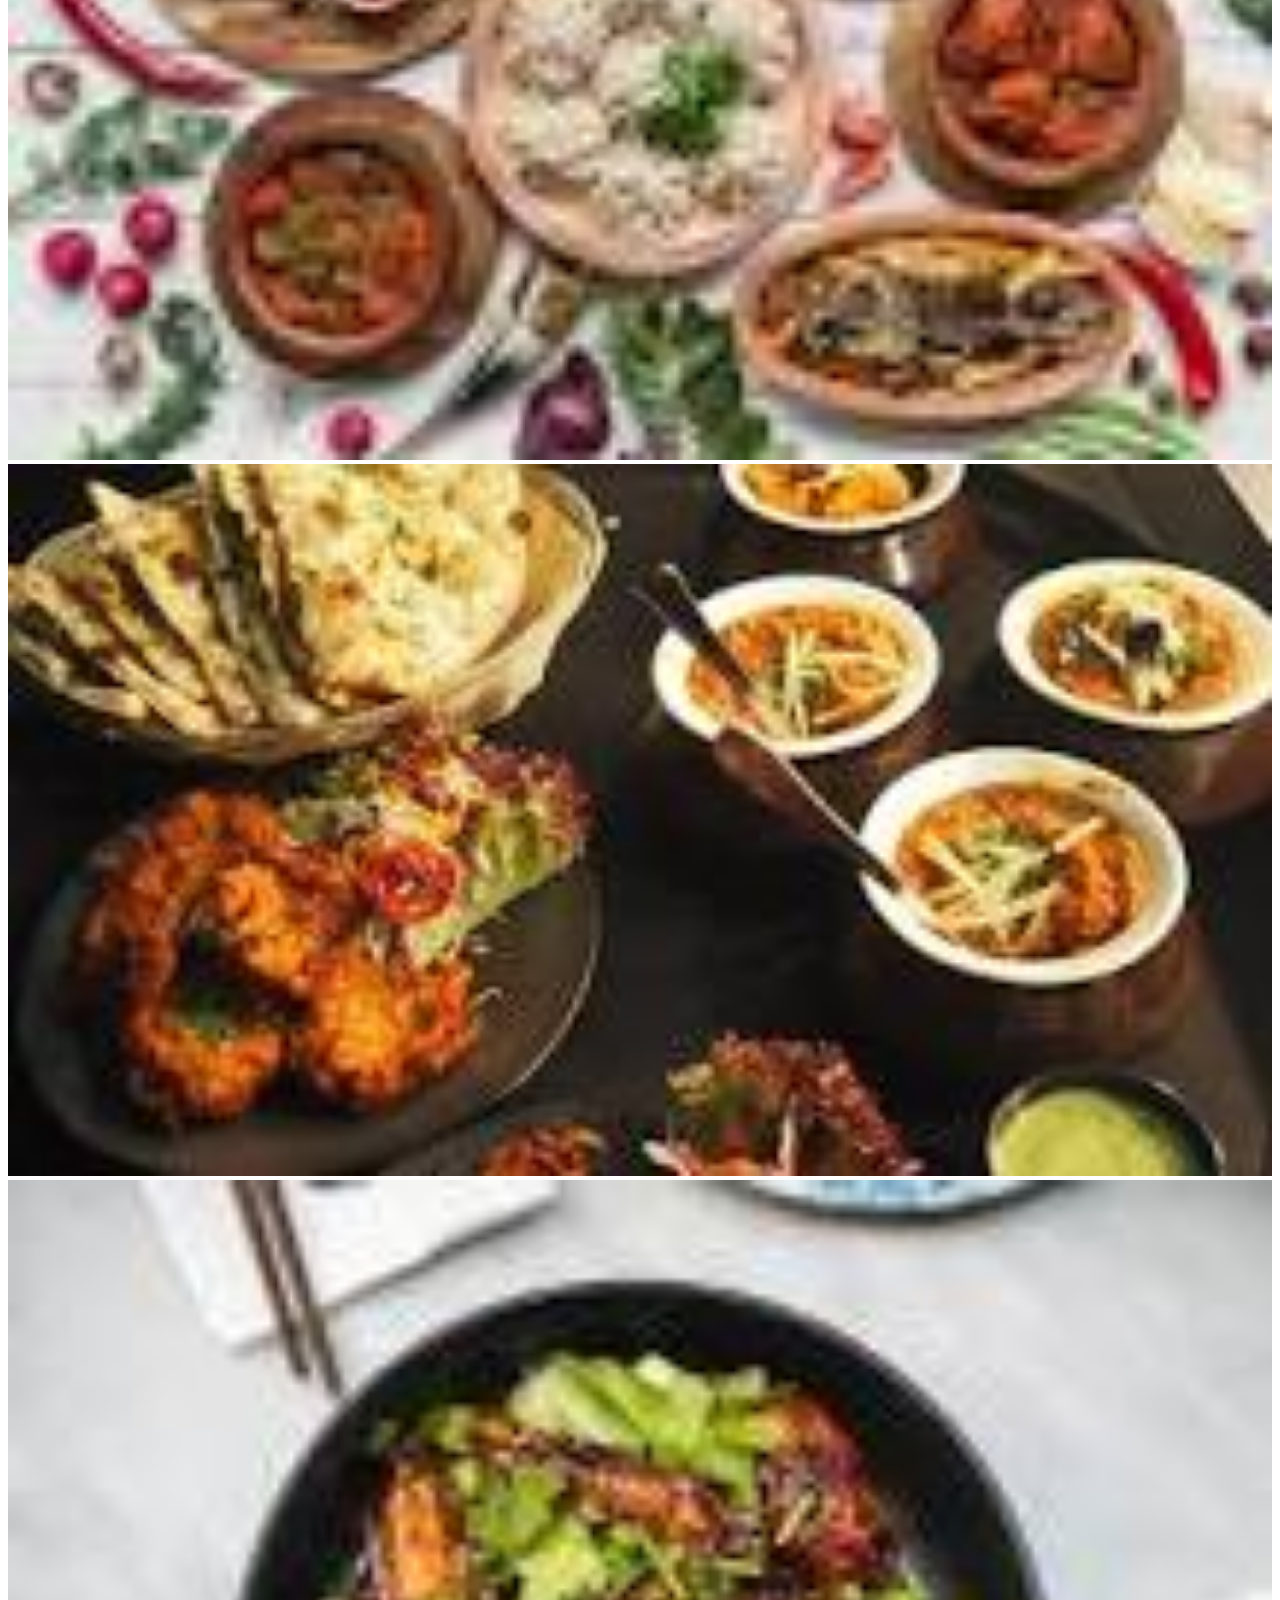
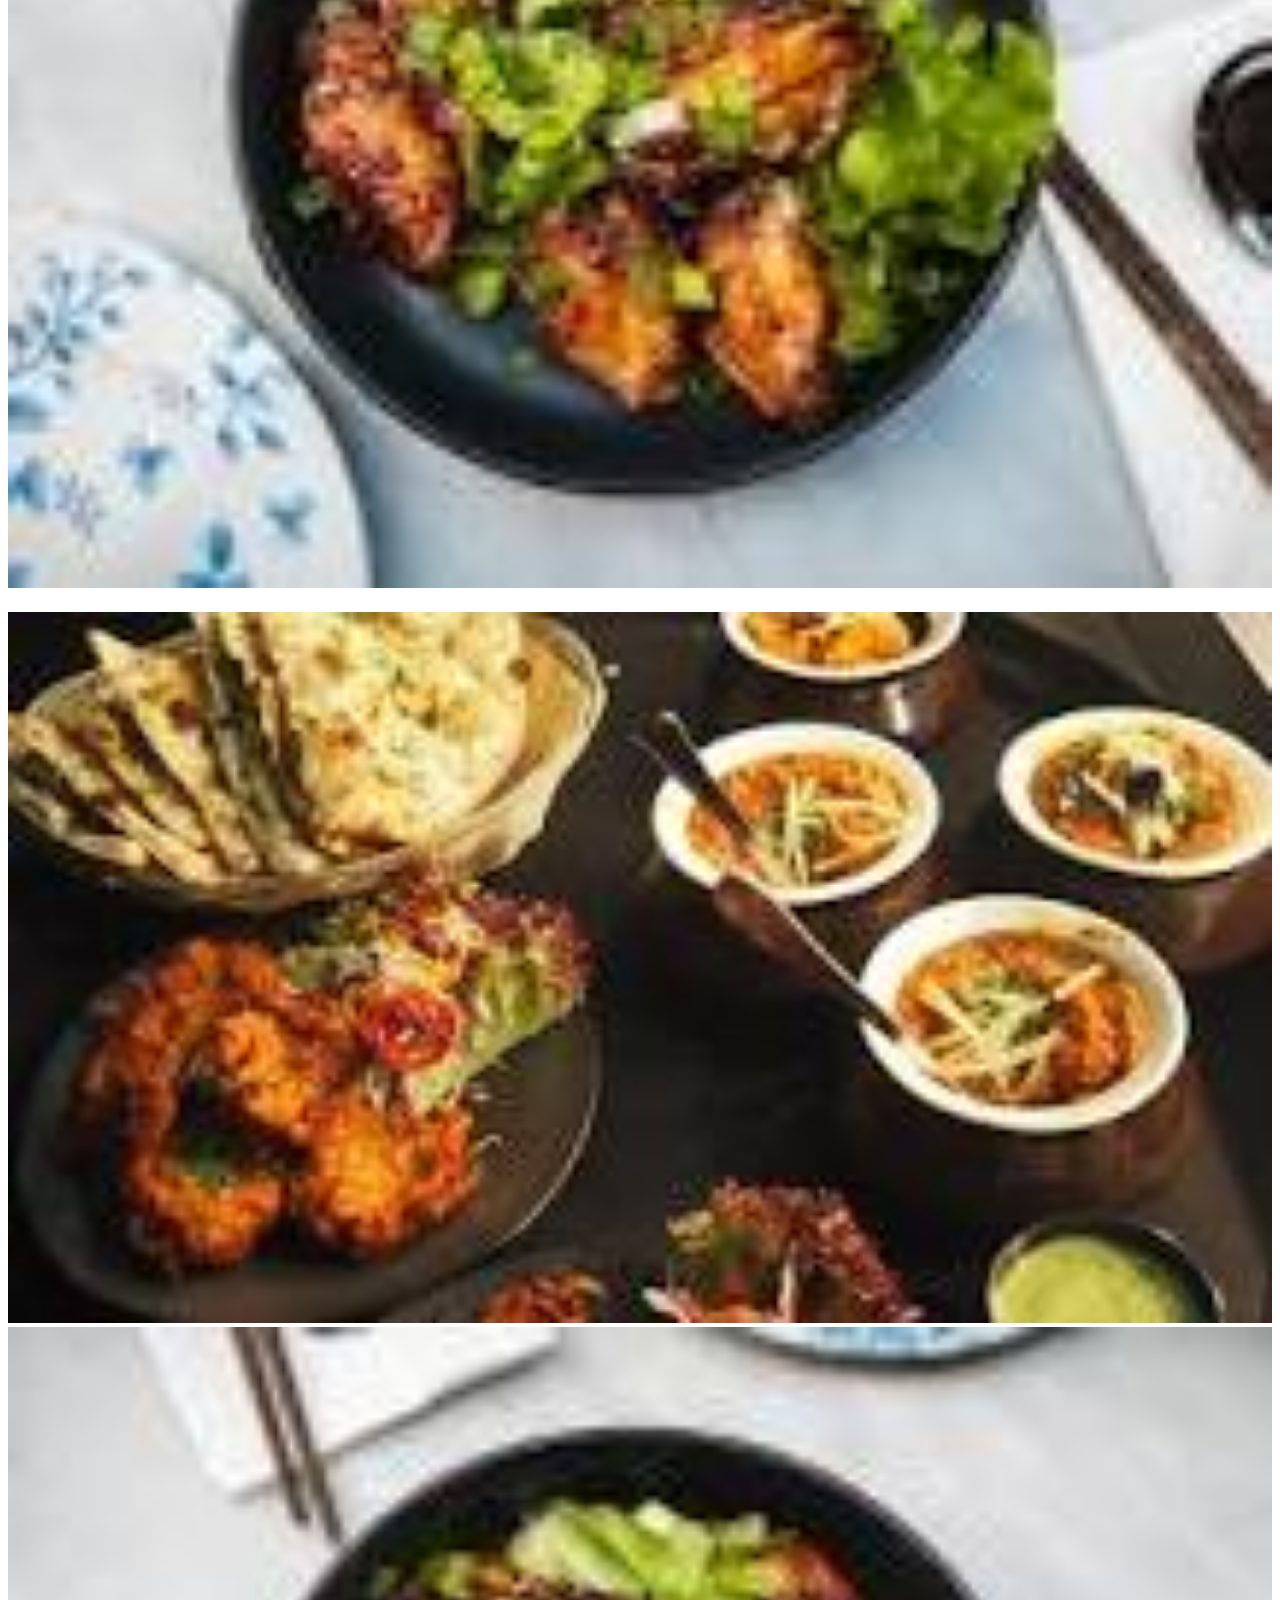
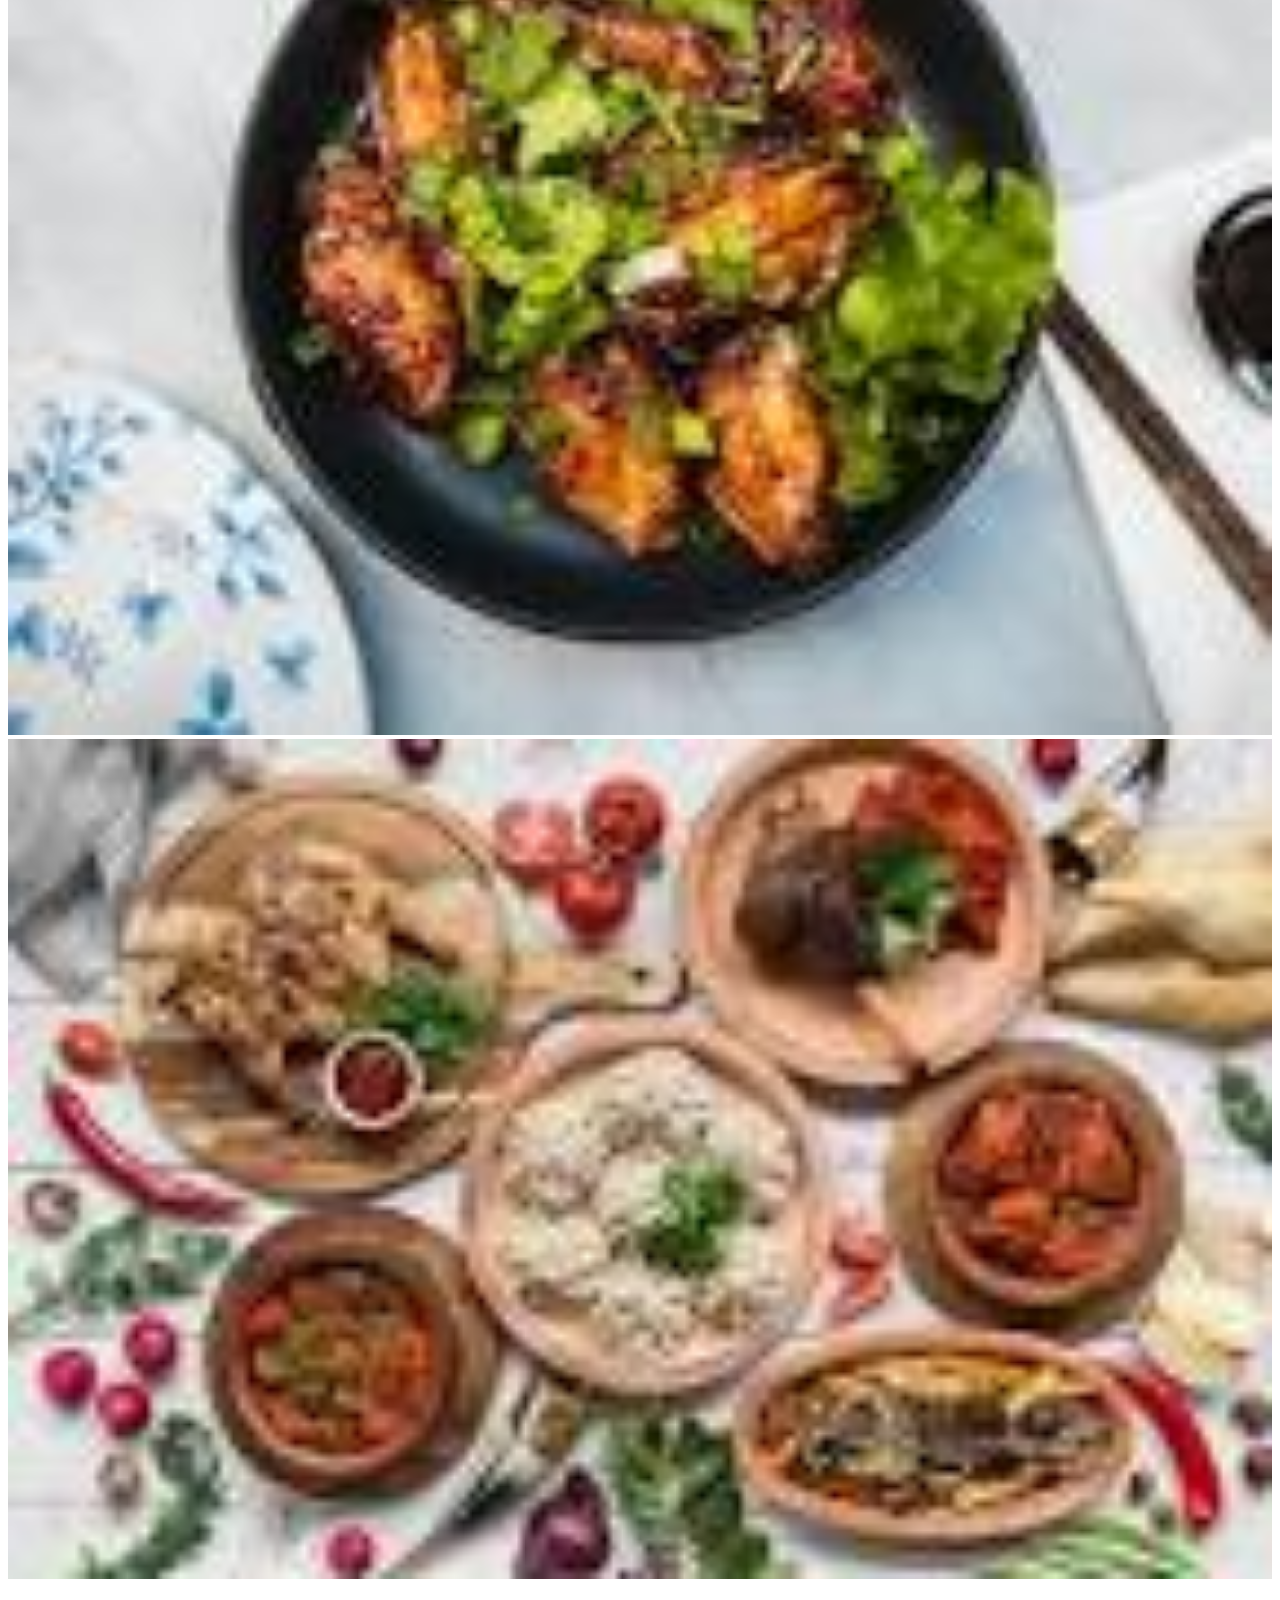
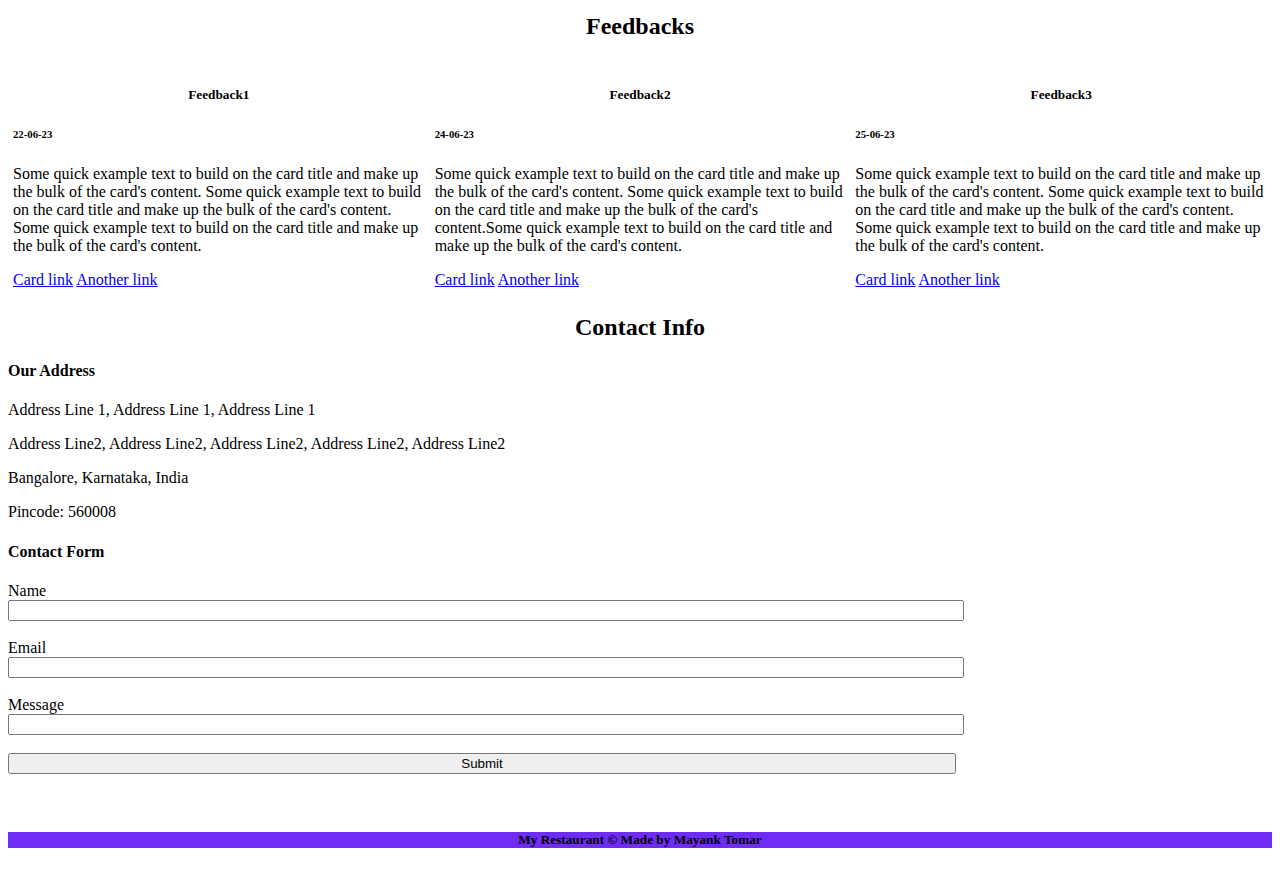
==== commit 75091fe7: "DOM implementation" ====
--- a/index.html
+++ b/index.html
@@ -29,13 +29,25 @@
           </div>
     
           <div>
-            <p style="padding-top: 25px;">Lorem, ipsum dolor sit amet consectetur adipisicing elit. Voluptatem quia reprehenderit sunt sit eaque corrupti deleniti, optio repudiandae qui eum possimus repellendus quae cumque vel obcaecati nobis. Officia, accusantium maxime. Lorem ipsum dolor sit amet consectetur adipisicing elit. Nostrum velit veritatis quod quibusdam quidem porro. Error quae, deleniti rerum soluta quo doloribus corrupti ducimus optio itaque iure porro, odio maxime! Lorem ipsum dolor sit amet consectetur, adipisicing elit. Ipsam placeat a aut! Ut nobis debitis excepturi ea, perspiciatis porro perferendis, quos sint corrupti enim quam? Minima assumenda id aliquam tempore? Lorem, ipsum dolor sit amet consectetur adipisicing elit. Nisi nemo esse sit ad dolorum provident eum animi explicabo voluptates hic. Dolore rem at aliquam accusamus praesentium eum odio corrupti ea. Lorem ipsum dolor sit amet consectetur adipisicing elit. Consequatur molestiae, dignissimos cupiditate nulla repellat maiores libero laborum odio temporibus quasi doloribus, ex mollitia, saepe dolorem architecto labore tempore dicta optio.</p>
+            <p style="padding-top: 25px;" id="testpara">Lorem, ipsum dolor sit amet consectetur adipisicing elit. Voluptatem quia reprehenderit sunt sit eaque corrupti deleniti, optio repudiandae qui eum possimus repellendus quae cumque vel obcaecati nobis. Officia, accusantium maxime. Lorem ipsum dolor sit amet consectetur adipisicing elit. Nostrum velit veritatis quod quibusdam quidem porro. Error quae, deleniti rerum soluta quo doloribus corrupti ducimus optio itaque iure porro, odio maxime! Lorem ipsum dolor sit amet consectetur, adipisicing elit. Ipsam placeat a aut! Ut nobis debitis excepturi ea, perspiciatis porro perferendis, quos sint corrupti enim quam? Minima assumenda id aliquam tempore? Lorem, ipsum dolor sit amet consectetur adipisicing elit. Nisi nemo esse sit ad dolorum provident eum animi explicabo voluptates hic. Dolore rem at aliquam accusamus praesentium eum odio corrupti ea. Lorem ipsum dolor sit amet consectetur adipisicing elit. Consequatur molestiae, dignissimos cupiditate nulla repellat maiores libero laborum odio temporibus quasi doloribus, ex mollitia, saepe dolorem architecto labore tempore dicta optio.</p>
           </div>
         </div>
       </header>
 
-      
-        <h2>Dishes</h2>
+      <div id="dynamicdiv">
+        <div class="row">
+          <div class="col-md-6">
+            <img id="testimage" src="dish1.jpg">
+          </div>
+          <div class="col-md-6">
+            <button onclick="changeImage()">Click Me!</button>
+            <button onclick="increase()">Increase!</button>
+            <button onclick="decrease()">Decrease!</button>
+          </div>
+        </div>
+       
+      </div>
+        <h2 id="idone">Dishes</h2>
         <section class="image-gallery">
           <div class="row" style="padding-top: 10px; padding-bottom: 10px;">
             <div class="col-md-4">
